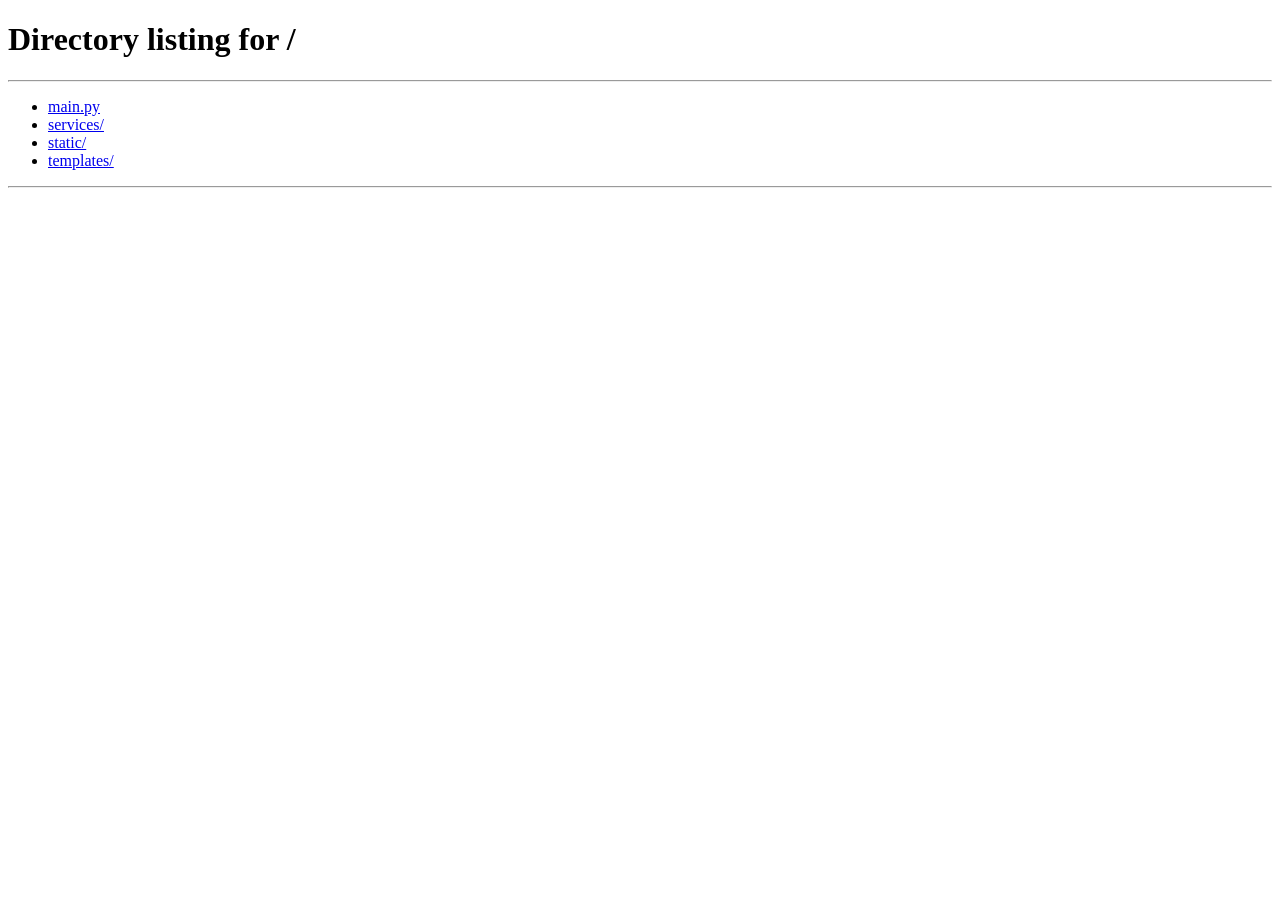
==== templates/index.html @ 7e2f315c "Add slash command menu for prompts, auto-zoom on speaker face tracking, and UI improvements" ====
<!DOCTYPE html>
<html lang="en">

<head>
  <meta charset="UTF-8">
  <meta name="viewport" content="width=device-width, initial-scale=1.0">
  <title>PROMPTX STUDIO</title>
  <link rel="icon" href="/static/favicon.png?v=4" type="image/png">
  <link rel="stylesheet" href="/static/style.css?v=3.3">
  <link rel="stylesheet" href="/static/share.css">
  <script src="https://checkout.razorpay.com/v1/checkout.js"></script>
</head>

<body>
  <nav class="navbar">
    <div class="logo">PROMPTX STUDIO</div>
    <ul class="nav-links">
      <li><a href="#home">Home</a></li>
      <li><a href="#about">About</a></li>
      <li><a href="#subscription">Subscription</a></li>
      <li><a href="#team">Team</a></li>
      <li><a href="#feedback">Feedback</a></li>
      <li><a href="#contact">Contact</a></li>
      <li><a href="#" id="logoutBtn" style="color: #ef4444; font-weight: 600;">Logout</a></li>
    </ul>
    <button id="themeToggle" class="theme-toggle" aria-label="Toggle theme" title="Toggle theme">
      <span id="themeIcon">🌙</span>
    </button>
  </nav>

  <section id="home" class="section hero">
    <h1>AI-Powered Prompt Editing Engine</h1>
    <p>Edit videos using simple text prompt. No timelines. No complexity.</p>
    <div class="upload-options">
      <div class="upload-box">
        <label for="video" class="upload-label">🎬 Main Video</label>
        <input type="file" id="video" accept="video/*" title="Upload Main Video">
      </div>
      <div class="upload-box">
        <label for="memeAudio" class="upload-label">➕ Insert Media (Optional)</label>
        <input type="file" id="memeAudio" accept="audio/*, video/*"
          title="Optional: Upload Secondary File (Audio/Video)">
      </div>
    </div>
    <div class="input-group" style="position: relative;">

      <textarea placeholder='Type "/" to see available audio/video operations, or describe your edits natively...'
        id="prompt"></textarea>
      <button id="voiceBtn" title="Speak Prompt">🎤</button>

      <!-- Suggestion Box for Slash Commands -->
      <div id="suggestionBox" class="suggestion-box hidden">
        <ul id="suggestionList"></ul>
      </div>
    </div>
    <button id="processBtn">Process Video</button>
    <div id="quotaMessage"
      style="text-align: center; margin-top: 8px; font-size: 13px; font-weight: 600; color: var(--muted);">
      <span id="quotaCount">5</span> Free Prompts Remaining
    </div>
    <div id="resultVideo"></div>
    </div>
  </section>

  <section id="about" class="section">
    <h2>About the project</h2>
    <p>Our AI-powered video editing system allows users to edit videos using natural language prompts.
      The system automatically removes silence, generates captions, and optimizes content for short-form platforms
      like Instagram Reels and Youtube Shorts.
    </p>
  </section>

  <section id="subscription" class="section">
    <h2>Subscription Plans</h2>
    <div class="pricing-grid">
      <div class="price-card">
        <div class="price-tier">Weekly</div>
        <div class="price-amount">₹99<span>/week</span></div>
        <ul class="price-features">
          <li>Basic AI Editing</li>
          <li>720p Uploads</li>
          <li>Captioning (Limited)</li>
        </ul>
        <button class="price-btn">Get Started</button>
      </div>
      <div class="price-card recommended">
        <div class="badge">Most Popular</div>
        <div class="price-tier">Monthly</div>
        <div class="price-amount">₹349<span>/month</span></div>
        <ul class="price-features">
          <li>Advanced AI Models</li>
          <li>1080p Uploads</li>
          <li>Unlimited Captions</li>
          <li>Priority Processing</li>
        </ul>
        <button class="price-btn">Go Pro</button>
      </div>
      <div class="price-card">
        <div class="price-tier">Annually</div>
        <div class="price-amount">₹4,499<span>/year</span></div>
        <ul class="price-features">
          <li>Everything in Monthly</li>
          <li>4K Resolution Support</li>
          <li>Beta Features Access</li>
          <li>Dedicated Support</li>
        </ul>
        <button class="price-btn">Save Big</button>
      </div>
      <div class="price-card">
        <div class="price-tier">Pay Per Video</div>
        <div class="price-amount">₹9<span>/video</span></div>
        <ul class="price-features">
          <li>No Commitment</li>
          <li>720p Processing</li>
          <li>Basic AI Features</li>
          <li>Perfect for Trials</li>
        </ul>
        <button class="price-btn">Try Now</button>
      </div>
    </div>
  </section>

  <section id="team" class="section">
    <h2>Our Team</h2>
    <p class="subtitle">
      A multidisciplinary team building AI-powered creator tools.
    </p>

    <div class="team-grid">
      <div class="team-card">
        <div class="team-avatar">
          <img src="/static/avatars/myimage.jpeg" alt="Dhairya">
        </div>
        <div class="team-name">Dhairya Bhatnagar</div>
        <div class="team-role">Full Stack</div>
        <div class="team-skills">Frontend • FastAPI • Integration</div>
      </div>

      <div class="team-card">
        <div class="team-avatar">
          <img src="/static/avatars/suhani.jpeg" alt="Suhani">
        </div>
        <div class="team-name">Suhani</div>
        <div class="team-role">ML Engineer</div>
        <div class="team-skills">Whisper • Data Viz • ML Pipelines</div>
      </div>

      <div class="team-card">
        <div class="team-avatar">
          <img src="/static/avatars/Khhushi.jpeg" alt="Khushi">
        </div>
        <div class="team-name">Khushi Agarwal</div>
        <div class="team-role">AI/ML</div>
        <div class="team-skills">Prompting • Model Integration</div>
      </div>

      <div class="team-card">
        <div class="team-avatar">
          <img src="/static/avatars/Arunesh.jpeg" alt="Arunesh">
        </div>
        <div class="team-name">Arunesh Jaitly</div>
        <div class="team-role">Data Science</div>
        <div class="team-skills">Analytics • ML • DSA</div>
      </div>
    </div>
  </section>
  <section id="feedback" class="section">
    <h2>Feedback</h2>
    <p class="subtitle">We value your feedback to improve PROMPTX STUDIO.</p>

    <div class="card">
      <div class="input-group">
        <input type="text" id="userName" placeholder="Enter your name">
      </div>

      <div class="input-group">
        <input type="email" id="userEmail" placeholder="Enter your email">
      </div>

      <div class="input-group">
        <textarea id="userFeedback" placeholder="Write your feedback here..."></textarea>
      </div>

      <button id="submitFeedback">Submit Feedback</button>

      <div id="feedbackMessage"></div>
    </div>
  </section>

  <footer id="contact" class="footer-section">
    <div class="footer-container">
      <div class="footer-col">
        <h3 class="footer-heading">
          <svg style="width:20px;height:20px;color:var(--accent)" fill="none" stroke="currentColor" viewBox="0 0 24 24"
            xmlns="http://www.w3.org/2000/svg">
            <path stroke-linecap="round" stroke-linejoin="round" stroke-width="2"
              d="M3 5a2 2 0 012-2h3.28a1 1 0 01.948.684l1.498 4.493a1 1 0 01-.502 1.21l-2.257 1.13a11.042 11.042 0 005.516 5.516l1.13-2.257a1 1 0 011.21-.502l4.493 1.498a1 1 0 01.684.949V19a2 2 0 01-2 2h-1C9.716 21 3 14.284 3 6V5z">
            </path>
          </svg>
          Get in touch with
        </h3>
        <div class="phone-box">
          <span>+91 8791708322</span>
          <span>+91 7985014173</span>
          <span>+91 8445543383</span>
          <span>+91 9259573356</span>
        </div>
        <a href="mailto:codebusters.team@gmail.com" class="footer-email">codebusters.team@gmail.com</a>
        <div class="social-icons">
          <a href="#" aria-label="Facebook"><svg width="18" height="18" fill="currentColor" viewBox="0 0 24 24">
              <path
                d="M9 8h-3v4h3v12h5v-12h3.642l.358-4h-4v-1.667c0-.955.192-1.333 1.115-1.333h2.885v-5h-3.808c-3.596 0-5.192 1.583-5.192 4.615v3.385z" />
            </svg></a>
          <a href="#" aria-label="LinkedIn"><svg width="18" height="18" fill="currentColor" viewBox="0 0 24 24">
              <path
                d="M4.98 3.5c0 1.381-1.11 2.5-2.48 2.5s-2.48-1.119-2.48-2.5c0-1.38 1.11-2.5 2.48-2.5s2.48 1.12 2.48 2.5zm.02 4.5h-5v16h5v-16zm7.982 0h-4.968v16h4.969v-8.399c0-4.67 6.029-5.052 6.029 0v8.399h4.988v-10.131c0-7.88-8.922-7.593-11.018-3.714v-2.155z" />
            </svg></a>
          <a href="#" aria-label="Instagram"><svg width="18" height="18" fill="currentColor" viewBox="0 0 24 24">
              <path
                d="M12 2.163c3.204 0 3.584.012 4.85.07 3.252.148 4.771 1.691 4.919 4.919.058 1.265.069 1.645.069 4.849 0 3.205-.012 3.584-.069 4.849-.149 3.225-1.664 4.771-4.919 4.919-1.266.058-1.644.07-4.85.07-3.204 0-3.584-.012-4.849-.07-3.26-.149-4.771-1.699-4.919-4.92-.058-1.265-.07-1.644-.07-4.849 0-3.204.013-3.583.07-4.849.149-3.227 1.664-4.771 4.919-4.919 1.266-.057 1.645-.069 4.849-.069zm0-2.163c-3.259 0-3.667.014-4.947.072-4.358.2-6.78 2.618-6.98 6.98-.059 1.281-.073 1.689-.073 4.948 0 3.259.014 3.668.072 4.948.2 4.358 2.618 6.78 6.98 6.98 1.281.058 1.689.072 4.948.072 3.259 0 3.668-.014 4.948-.072 4.354-.2 6.782-2.618 6.979-6.98.059-1.28.073-1.689.073-4.948 0-3.259-.014-3.667-.072-4.947-.196-4.354-2.617-6.78-6.979-6.98-1.281-.059-1.69-.073-4.949-.073zm0 5.838c-3.403 0-6.162 2.759-6.162 6.162s2.759 6.163 6.162 6.163 6.162-2.759 6.162-6.163c0-3.403-2.759-6.162-6.162-6.162zm0 10.162c-2.209 0-4-1.79-4-4 0-2.209 1.791-4 4-4s4 1.791 4 4c0 2.21-1.791 4-4 4zm6.406-11.845c-.796 0-1.441.645-1.441 1.44s.645 1.44 1.441 1.44c.795 0 1.439-.645 1.439-1.44s-.644-1.44-1.439-1.44z" />
            </svg></a>
          <a href="#" aria-label="WhatsApp"><svg width="18" height="18" fill="currentColor" viewBox="0 0 24 24">
              <path
                d="M11.42 21.815l-.018-.001h-.002c-1.636-.002-3.245-.429-4.664-1.238l-5.186 1.36 1.385-5.056a9.553 9.553 0 01-1.325-4.887l.001-.019v-.002c0-5.264 4.283-9.548 9.544-9.548 2.553 0 4.952.994 6.757 2.798a9.544 9.544 0 012.798 6.753c0 5.265-4.283 9.548-9.544 9.548zm-4.37-3.3c1.323.784 2.828 1.198 4.363 1.2h.001c4.341 0 7.874-3.533 7.876-7.876a7.868 7.868 0 00-2.308-5.57 7.87 7.87 0 00-5.572-2.307c-4.343 0-7.876 3.533-7.876 7.876a7.893 7.893 0 001.258 4.276l-.824 3.012 3.082-.811zm8.394-4.57c-.201-.1-.702-.347-.811-.387-.111-.04-.19-.06-.271.06-.08.121-.31.387-.38.468-.07.081-.141.09-.341-.01-.2-.1-.502-.185-.956-.593-.353-.318-.592-.71-.662-.83-.07-.12-.007-.184.043-.234.045-.045.101-.12.15-.181.051-.06.068-.101.101-.17.032-.07.016-.131-.008-.181-.027-.05-2.731-.62-3.138-8.118-.11-.2-.211-.19-.291-.191h-.25c-.09 0-.231.03-.351.161-.12.13-.462.451-.462 1.1s.472 1.27.538 1.36c.066.09 1.05 1.58.243 2.191-.181.141-.441.221-.711.23-.271.01-.522-.05-.731-.19-.17-.11-.2-.16-.32-.42l-.08-.15c.002-.01-.01-.03-.02-.04 2.531 6.845 6.366 3.28 6.425 2.152.008-.13.04-.33.09-.431-.22-.008-.38-.07-.48-.1z" />
            </svg></a>
        </div>
      </div>
      <div class="footer-col" style="padding-top: 10px;">
        <h3 class="footer-heading">
          <svg style="width:20px;height:20px;color:var(--accent)" fill="none" stroke="currentColor" viewBox="0 0 24 24"
            xmlns="http://www.w3.org/2000/svg">
            <path stroke-linecap="round" stroke-linejoin="round" stroke-width="2"
              d="M17.657 16.657L13.414 20.9a1.998 1.998 0 01-2.827 0l-4.244-4.243a8 8 0 1111.314 0z"></path>
            <path stroke-linecap="round" stroke-linejoin="round" stroke-width="2" d="M15 11a3 3 0 11-6 0 3 3 0 016 0z">
            </path>
          </svg>
          Locations
        </h3>
        <ul class="footer-list">
          <li>Bulandshahr (Uttar Pradesh)</li>
          <li>Farrukhabad (Uttar Pradesh)</li>
          <li>Jamnagar (Gujarat)</li>
          <li>Mathura (Uttar Pradesh)</li>
        </ul>
      </div>
      <div class="footer-col" style="padding-top: 10px;">
        <h3 class="footer-heading">Links</h3>
        <ul class="footer-list">
          <li><a href="#home">Home</a></li>
          <li><a href="#about">About</a></li>
          <li><a href="#subscription">Subscription</a></li>
          <li><a href="#team">Team</a></li>
          <li><a href="#contact">Contact</a></li>
        </ul>
      </div>
    </div>
    <div class="footer-bottom">
      <p>Copyright &copy; 2024 PROMPTX STUDIO - Powered by <span class="highlight">PROMPTX STUDIO</span></p>
    </div>
  </footer>

  <!-- Chatbot Widget -->
  <div class="chat-widget">
    <button id="chatToggle" class="chat-toggle" aria-label="Open Chat">
      <svg width="24" height="24" fill="none" stroke="currentColor" viewBox="0 0 24 24"
        xmlns="http://www.w3.org/2000/svg">
        <path stroke-linecap="round" stroke-linejoin="round" stroke-width="2"
          d="M8 10h.01M12 10h.01M16 10h.01M9 16H5a2 2 0 01-2-2V6a2 2 0 012-2h14a2 2 0 012 2v8a2 2 0 01-2 2h-5l-5 5v-5z">
        </path>
      </svg>
    </button>
    <div id="chatWindow" class="chat-window hidden">
      <div class="chat-header">
        <div class="chat-title">
          <svg style="width:20px;height:20px;margin-right:8px" fill="none" stroke="currentColor" viewBox="0 0 24 24">
            <path stroke-linecap="round" stroke-linejoin="round" stroke-width="2" d="M13 10V3L4 14h7v7l9-11h-7z"></path>
          </svg>
          PROMPTX Assistant
        </div>
        <button id="chatClose" class="chat-close" aria-label="Close Chat">&times;</button>
      </div>
      <div id="chatMessages" class="chat-messages">
        <div class="message bot">
          <div class="bubble">Hi! How can I help you with PROMPTX STUDIO today?</div>
        </div>
      </div>
      <div class="chat-input-area">
        <input type="text" id="chatInput" placeholder="Type a message..." autocomplete="off">
        <button id="chatSend" title="Send message">
          <svg width="18" height="18" fill="none" stroke="currentColor" viewBox="0 0 24 24">
            <path stroke-linecap="round" stroke-linejoin="round" stroke-width="2" d="M12 19l9 2-9-18-9 18 9-2zm0 0v-8">
            </path>
          </svg>
        </button>
      </div>
    </div>
  </div>
  </div>

  <!-- Subscription Modal -->
  <div id="subscriptionModal" class="modal-overlay" style="display: none;">
    <div class="modal-content subscription-modal">
      <button class="close-modal" id="closeSubModal">&times;</button>
      <h2>Upgrade to PROMPTX Pro</h2>
      <p style="color: var(--muted); margin-bottom: 24px;">Unlock the full potential of limitless AI video editing.</p>

      <div class="pricing-grid">
        <div class="pricing-card">
          <h3>Weekly</h3>
          <div class="price">₹99<span class="period">/week</span></div>
          <ul class="features-list">
            <li>Basic AI Editing</li>
            <li>720p Uploads</li>
            <li>Captioning (Limited)</li>
          </ul>
          <button class="buy-btn" data-plan="weekly">Get Started</button>
        </div>
        <div class="pricing-card popular">
          <div class="badge">Most Popular</div>
          <h3>Monthly</h3>
          <div class="price">₹349<span class="period">/month</span></div>
          <ul class="features-list">
            <li>Advanced AI Models</li>
            <li>1080p Uploads</li>
            <li>Unlimited Captions</li>
            <li>Priority Processing</li>
          </ul>
          <button class="buy-btn" data-plan="monthly">Go Pro</button>
        </div>
        <div class="pricing-card">
          <h3>Annually</h3>
          <div class="price">₹4,499<span class="period">/year</span></div>
          <ul class="features-list">
            <li>Everything in Monthly</li>
            <li>4K Resolution Support</li>
            <li>Beta Features Access</li>
            <li>Dedicated Support</li>
          </ul>
          <button class="buy-btn" data-plan="annual">Save Big</button>
        </div>
        <div class="pricing-card">
          <h3>Pay Per Video</h3>
          <div class="price">₹9<span class="period">/video</span></div>
          <ul class="features-list">
            <li>No Commitment</li>
            <li>720p Processing</li>
            <li>Basic AI Features</li>
            <li>Perfect for Trials</li>
          </ul>
          <button class="buy-btn" data-plan="per_video">Try Now</button>
        </div>
      </div>
    </div>
  </div>

  <script src="/static/share.js"></script>
  <script src="/static/script.js?v=1.7"></script>
</body>

</html>
---- static/style.css ----
/* ==========================================
   PROMPTX STUDIO — Light (ChatGPT-ish) + Dark (Premium)
   Toggle with data-theme="light" / "dark"
   ========================================== */

:root {
  /* LIGHT (default) */
  --bg: #ffffff;
  --text: #0f172a;
  --muted: #475569;
  --muted2: #64748b;

  --border: #e5e7eb;
  --border2: #d1d5db;

  --card: #ffffff;
  --soft: #f8fafc;

  --accent: #0b1220;
  /* dark accent used in light mode buttons */
  --accent2: #111827;

  --shadow: 0 14px 40px rgba(15, 23, 42, 0.08);
  --shadow2: 0 6px 18px rgba(15, 23, 42, 0.06);

  --radius: 16px;
  --radius2: 20px;
  --max: 1080px;
}

/* DARK (premium) */
:root[data-theme="dark"] {
  --bg: #0b0f1a;
  --text: rgba(255, 255, 255, 0.92);
  --muted: rgba(255, 255, 255, 0.72);
  --muted2: rgba(255, 255, 255, 0.55);

  --border: rgba(255, 255, 255, 0.12);
  --border2: rgba(255, 255, 255, 0.18);

  --card: rgba(255, 255, 255, 0.06);
  --soft: rgba(255, 255, 255, 0.05);

  --accent: #7c3aed;
  /* violet */
  --accent2: #06b6d4;
  /* cyan */

  --shadow: 0 22px 60px rgba(0, 0, 0, 0.45);
  --shadow2: 0 12px 40px rgba(0, 0, 0, 0.30);
}

* {
  box-sizing: border-box;
  margin: 0;
  padding: 0;
}

html {
  scroll-behavior: smooth;
}

body {
  font-family: ui-sans-serif, system-ui, -apple-system, Segoe UI, Roboto, Arial;
  background: var(--bg);
  color: var(--text);
  line-height: 1.6;
  overflow-x: hidden;
}

/* subtle dark background glow only in dark */
:root[data-theme="dark"] body {
  background:
    radial-gradient(900px 400px at 15% 10%, rgba(124, 58, 237, 0.25), transparent 60%),
    radial-gradient(900px 400px at 85% 20%, rgba(6, 182, 212, 0.18), transparent 55%),
    linear-gradient(180deg, #070a12, var(--bg));
}

/* ---------- NAVBAR ---------- */
.navbar {
  position: sticky;
  top: 0;
  z-index: 999;
  padding: 8px 22px;
  display: flex;
  align-items: center;
  justify-content: space-between;
  border-bottom: 1px solid var(--border);
  background: rgba(255, 255, 255, 0.92);
  backdrop-filter: blur(10px);
}

:root[data-theme="dark"] .navbar {
  background: rgba(7, 10, 18, 0.68);
  backdrop-filter: blur(14px);
}

.logo {
  font-weight: 900;
  letter-spacing: 0.6px;
  font-size: 16px;
  display: flex;
  align-items: center;
  gap: 12px;
  text-transform: uppercase;
}

.logo::before {
  content: "";
  width: 8px;
  height: 8px;
  border-radius: 999px;
  background: var(--accent);
  box-shadow: 0 0 12px var(--accent);
  opacity: 0.9;
}

:root[data-theme="dark"] .logo::before {
  background: linear-gradient(135deg, var(--accent), var(--accent2));
  box-shadow: 0 0 15px rgba(124, 58, 237, 0.6);
  opacity: 1;
}

.nav-links {
  list-style: none;
  display: flex;
  gap: 12px;
}

.nav-links a {
  text-decoration: none;
  color: var(--muted);
  font-weight: 600;
  font-size: 14px;
  letter-spacing: -0.2px;
  padding: 6px 14px;
  border-radius: 12px;
  transition: 0.3s cubic-bezier(0.4, 0, 0.2, 1);
}

:root:not([data-theme="dark"]) .nav-links a:hover {
  background: #f3f4f6;
  color: var(--text);
}

:root[data-theme="dark"] .nav-links a:hover {
  background: rgba(255, 255, 255, 0.06);
  color: rgba(255, 255, 255, 0.92);
}


/* Theme toggle button */
.theme-toggle {
  border: 1px solid var(--border);
  background: var(--card);
  width: 42px;
  height: 42px;
  border-radius: 14px;
  cursor: pointer;
  display: flex;
  align-items: center;
  justify-content: center;
  box-shadow: var(--shadow2);
  transition: 0.2s ease;
}

.theme-toggle:hover {
  transform: translateY(-1px);
}

.theme-toggle:active {
  transform: translateY(0px) scale(0.99);
}

#themeIcon {
  font-size: 18px;
}

/* ---------- SECTIONS ---------- */
.section {
  width: min(var(--max), 92vw);
  margin: 0 auto;
  padding: 72px 0;
}

.section h2 {
  font-size: 30px;
  letter-spacing: -0.4px;
  margin-bottom: 12px;
  text-align: center;
}

.section p {
  color: var(--muted);
  max-width: 860px;
  text-align: center;
  margin-left: auto;
  margin-right: auto;
}

/* ---------- HERO ---------- */
.hero {
  padding-top: 44px;
  padding-bottom: 64px;
}

.hero h1 {
  font-size: clamp(32px, 4.2vw, 52px);
  letter-spacing: -0.9px;
  line-height: 1.08;
  margin-bottom: 10px;
  text-align: center;
}

:root[data-theme="dark"] .hero h1 {
  background: linear-gradient(180deg, #ffffff, rgba(255, 255, 255, 0.72));
  -webkit-background-clip: text;
  background-clip: text;
  color: transparent;
}

.hero p {
  color: var(--muted);
  margin-bottom: 18px;
  max-width: 760px;
}

/* ---------- CARD ---------- */
.card {
  background: var(--card);
  border: 1px solid var(--border);
  border-radius: var(--radius2);
  padding: 18px;
  box-shadow: var(--shadow);
}

:root[data-theme="dark"] .card {
  background: linear-gradient(180deg, rgba(255, 255, 255, 0.08), rgba(255, 255, 255, 0.05));
  position: relative;
  overflow: hidden;
}

:root[data-theme="dark"] .card::before {
  content: "";
  position: absolute;
  inset: -2px;
  background: radial-gradient(600px 200px at 20% 0%, rgba(124, 58, 237, 0.22), transparent 60%),
    radial-gradient(500px 220px at 80% 0%, rgba(6, 182, 212, 0.16), transparent 55%);
  pointer-events: none;
}

:root[data-theme="dark"] .card>* {
  position: relative;
}

/* Upload options layout */
.upload-options {
  display: flex;
  gap: 16px;
  margin-bottom: 2px;
  width: 100%;
}

.upload-box {
  flex: 1 1 50%;
  display: flex;
  flex-direction: column;
  gap: 6px;
  text-align: left;
}

.upload-label {
  font-size: 13px;
  font-weight: 700;
  color: var(--text);
  padding-left: 4px;
}

/* File inputs */
#video,
#memeAudio {
  width: 100%;
  padding: 14px;
  border-radius: var(--radius);
  border: 1px dashed var(--border2);
  background: var(--soft);
  color: var(--muted);
  cursor: pointer;
  transition: 0.2s ease;
}

#video:hover,
#memeAudio:hover {
  filter: brightness(1.02);
}

#video::file-selector-button,
#memeAudio::file-selector-button {
  margin-right: 14px;
  padding: 8px 16px;
  border-radius: 10px;
  border: 1px solid var(--border);
  background: var(--card);
  color: var(--text);
  font-weight: 700;
  cursor: pointer;
  transition: 0.2s ease;
  box-shadow: var(--shadow2);
}

#video::file-selector-button:hover,
#memeAudio::file-selector-button:hover {
  background: var(--border);
  transform: translateY(-1px);
}

:root[data-theme="dark"] #video::file-selector-button,
:root[data-theme="dark"] #memeAudio::file-selector-button {
  background: rgba(255, 255, 255, 0.1);
  border-color: rgba(255, 255, 255, 0.1);
  color: rgba(255, 255, 255, 0.9);
}

:root[data-theme="dark"] #video::file-selector-button:hover,
:root[data-theme="dark"] #memeAudio::file-selector-button:hover {
  background: rgba(255, 255, 255, 0.15);
}

/* Inputs */
.input-group {
  display: flex;
  gap: 10px;
  align-items: stretch;
  margin-top: 14px;
}

textarea,
input {
  width: 100%;
  padding: 14px 14px;
  border-radius: var(--radius);
  border: 1px solid var(--border);
  outline: none;
  background: #ffffff;
  color: var(--text);
  transition: 0.15s ease;
  box-shadow: var(--shadow2);
}

:root[data-theme="dark"] textarea,
:root[data-theme="dark"] input {
  background: rgba(255, 255, 255, 0.06);
  color: rgba(255, 255, 255, 0.92);
  box-shadow: none;
}

textarea {
  min-height: 110px;
  resize: vertical;
  line-height: 1.5;
}

textarea::placeholder,
input::placeholder {
  color: #94a3b8;
}

:root[data-theme="dark"] textarea::placeholder,
:root[data-theme="dark"] input::placeholder {
  color: rgba(255, 255, 255, 0.45);
}

textarea:focus,
input:focus {
  border-color: rgba(11, 18, 32, 0.35);
  box-shadow: 0 0 0 4px rgba(11, 18, 32, 0.08);
}

:root[data-theme="dark"] textarea:focus,
:root[data-theme="dark"] input:focus {
  border-color: rgba(124, 58, 237, 0.55);
  box-shadow: 0 0 0 4px rgba(124, 58, 237, 0.18);
}

/* Voice button */
#voiceBtn {
  width: 54px;
  min-width: 54px;
  border-radius: var(--radius);
  border: 1px solid var(--border);
  background: var(--accent);
  color: #fff;
  cursor: pointer;
  font-size: 18px;
  transition: 0.2s ease;
  box-shadow: var(--shadow2);
}

:root[data-theme="dark"] #voiceBtn {
  background: rgba(255, 255, 255, 0.06);
  color: rgba(255, 255, 255, 0.92);
  border-color: rgba(255, 255, 255, 0.16);
  box-shadow: none;
}

#voiceBtn:hover {
  transform: translateY(-1px);
}

/* Primary buttons */
#processBtn,
.price-btn,
#submitFeedback {
  width: 100%;
  margin-top: 14px;
  padding: 14px 16px;
  border-radius: var(--radius);
  cursor: pointer;
  font-weight: 900;
  letter-spacing: 0.2px;
  transition: 0.2s ease;
  border: 1px solid var(--accent);
  background: var(--accent);
  color: #fff;
  box-shadow: 0 12px 28px rgba(11, 18, 32, 0.18);
}

#processBtn:hover,
.price-btn:hover,
#submitFeedback:hover {
  transform: translateY(-1px);
  background: var(--accent2);
  border-color: var(--accent2);
}

:root[data-theme="dark"] #processBtn,
:root[data-theme="dark"] .price-btn,
:root[data-theme="dark"] #submitFeedback {
  border: none;
  background: linear-gradient(135deg, var(--accent), var(--accent2));
  box-shadow: 0 14px 40px rgba(124, 58, 237, 0.22);
}

/* Result */
#resultVideo {
  margin-top: 16px;
  border: 1px solid var(--border);
  border-radius: var(--radius2);
  padding: 12px;
  background: var(--soft);
}

#resultVideo video {
  width: 100%;
  max-height: 500px;
  border-radius: var(--radius);
  display: block;
  object-fit: contain;
}

#resultVideo audio {
  width: 100%;
  display: block;
}

/* ---------- PRICING ---------- */
.pricing-grid {
  margin-top: 18px;
  display: grid;
  grid-template-columns: repeat(4, 1fr);
  gap: 14px;
}

.price-card {
  background: var(--card);
  border: 1px solid var(--border);
  border-radius: var(--radius2);
  padding: 18px;
  box-shadow: var(--shadow2);
  transition: 0.2s ease;
}

.price-card:hover {
  transform: translateY(-2px);
}

.price-tier {
  font-weight: 900;
}

.price-amount {
  font-size: 30px;
  font-weight: 900;
  margin: 10px 0 12px;
}

.price-amount span {
  font-size: 14px;
  font-weight: 800;
  color: var(--muted);
}

.price-features {
  list-style: none;
  display: flex;
  flex-direction: column;
  gap: 10px;
  margin-bottom: 14px;
}

.price-features li {
  color: var(--muted);
  padding-left: 20px;
  position: relative;
}

.price-features li::before {
  content: "•";
  position: absolute;
  left: 0;
  color: var(--accent);
  font-weight: 900;
}

.price-card.recommended {
  border-color: rgba(11, 18, 32, 0.25);
}

:root[data-theme="dark"] .price-card.recommended {
  border-color: rgba(124, 58, 237, 0.55);
  background: linear-gradient(180deg, rgba(124, 58, 237, 0.14), rgba(255, 255, 255, 0.06));
}

.badge {
  display: inline-block;
  background: #f3f4f6;
  border: 1px solid var(--border);
  padding: 6px 10px;
  border-radius: 999px;
  font-size: 12px;
  font-weight: 900;
  color: var(--text);
  margin-bottom: 10px;
}

:root[data-theme="dark"] .badge {
  background: rgba(255, 255, 255, 0.85);
  color: #0b0f1a;
  border: none;
}

/* ---------- TEAM ---------- */
.subtitle {
  color: var(--muted);
  margin-top: 6px;
}

.team-grid {
  margin-top: 18px;
  display: grid;
  grid-template-columns: repeat(4, 1fr);
  gap: 14px;
}

.team-card {
  background: var(--card);
  border: 1px solid var(--border);
  border-radius: var(--radius2);
  padding: 16px;
  text-align: center;
  box-shadow: var(--shadow2);
  transition: 0.2s ease;
}

.team-card:hover {
  transform: translateY(-2px);
}

.team-avatar {
  width: 72px;
  height: 72px;
  border-radius: 999px;
  overflow: hidden;
  margin: 0 auto 10px;
  border: 1px solid var(--border);
  box-shadow: 0 10px 25px rgba(15, 23, 42, 0.08);
}

.team-avatar img {
  width: 100%;
  height: 100%;
  object-fit: cover;
}

.team-name {
  font-weight: 900;
}

.team-role {
  color: var(--muted);
  font-weight: 800;
  font-size: 13px;
  margin-top: 4px;
}

.team-skills {
  color: var(--muted);
  font-size: 13px;
  margin-top: 8px;
}

/* ---------- FEEDBACK ---------- */
#feedback {
  text-align: center;
}

#feedback .card {
  max-width: 760px;
  margin: 18px auto 0;
}

#feedback .input-group {
  display: block;
  margin-bottom: 14px;
}

#feedback input,
#feedback textarea {
  width: 100%;
}

#feedbackMessage {
  margin-top: 12px;
  font-weight: 900;
  color: #0f766e;
}

:root[data-theme="dark"] #feedbackMessage {
  color: #5eead4;
}

/* ---------- FOOTER / CONTACT ---------- */
.footer-section {
  padding: 40px 0 20px;
  background: var(--card);
  border-top: 1px solid var(--border);
}

:root[data-theme="dark"] .footer-section {
  background: linear-gradient(180deg, rgba(255, 255, 255, 0.02), rgba(255, 255, 255, 0));
}

.footer-container {
  width: 95vw;
  margin: 0 auto;
  display: flex;
  flex-wrap: wrap;
  justify-content: space-evenly;
  gap: 40px;
  padding-bottom: 30px;
}

.footer-col {
  flex: 1 1 0;
  min-width: 250px;
  display: flex;
  flex-direction: column;
  align-items: center;
  text-align: center;
}

.footer-heading {
  font-size: 18px;
  font-weight: 800;
  margin-bottom: 20px;
  display: flex;
  align-items: center;
  justify-content: center;
  gap: 8px;
  color: var(--text);
}

.phone-box {
  background: var(--soft);
  border: 1px solid var(--border);
  border-radius: 12px;
  padding: 14px 18px;
  margin-bottom: 16px;
  display: flex;
  flex-direction: column;
  align-items: center;
}

.phone-box span {
  display: block;
  font-weight: 700;
  color: var(--text);
  margin-bottom: 6px;
  font-size: 15px;
}

.phone-box span:last-child {
  margin-bottom: 0;
}

.footer-email {
  display: block;
  color: var(--text);
  text-decoration: none;
  margin-bottom: 16px;
  font-weight: 600;
  font-size: 15px;
}

.footer-email:hover {
  text-decoration: underline;
}

.social-icons {
  display: flex;
  gap: 12px;
}

.social-icons a {
  color: var(--text);
  background: var(--soft);
  border: 1px solid var(--border);
  width: 38px;
  height: 38px;
  display: flex;
  align-items: center;
  justify-content: center;
  border-radius: 50%;
  transition: 0.3s cubic-bezier(0.4, 0, 0.2, 1);
}

.social-icons a:hover {
  background: var(--border);
  transform: translateY(-2px);
}

.footer-list {
  list-style: none;
  padding: 0;
}

.footer-list li {
  margin-bottom: 14px;
}

.footer-list a,
.footer-list li {
  color: var(--muted);
  text-decoration: none;
  transition: 0.3s;
  font-size: 15px;
  font-weight: 500;
}

.footer-list a:hover {
  color: var(--text);
}

.footer-bottom {
  text-align: center;
  padding-top: 16px;
  border-top: 1px solid var(--border);
  color: var(--muted);
  font-size: 14px;
  margin: 0 auto;
  width: 95vw;
}

.footer-bottom .highlight {
  color: var(--accent);
  font-weight: 800;
}

/* ---------- CHATBOT WIDGET ---------- */
.chat-widget {
  position: fixed;
  bottom: 24px;
  right: 24px;
  z-index: 9999;
  display: flex;
  flex-direction: column;
  align-items: flex-end;
  pointer-events: none;
  /* Let clicks pass through the invisible container */
}

.chat-toggle {
  width: 56px;
  height: 56px;
  border-radius: 50%;
  background: var(--accent);
  color: white;
  border: none;
  cursor: pointer;
  box-shadow: var(--shadow);
  display: flex;
  align-items: center;
  justify-content: center;
  transition: transform 0.2s ease, background 0.2s ease;
  pointer-events: auto;
  /* Make the button itself clickable */
}

:root[data-theme="dark"] .chat-toggle {
  background: linear-gradient(135deg, var(--accent), var(--accent2));
}

.chat-toggle:hover {
  transform: scale(1.05);
}

.chat-toggle:active {
  transform: scale(0.95);
}

.chat-window {
  width: 350px;
  height: 450px;
  background: var(--bg);
  border: 1px solid var(--border);
  border-radius: var(--radius2);
  box-shadow: var(--shadow);
  display: flex;
  flex-direction: column;
  margin-bottom: 16px;
  overflow: hidden;
  transition: opacity 0.3s ease, transform 0.3s ease;
  transform-origin: bottom right;
  pointer-events: auto;
  /* Make the chat window itself clickable */
}

.chat-window.hidden {
  opacity: 0;
  pointer-events: none;
  transform: scale(0.9) translateY(20px);
}

.chat-header {
  padding: 16px;
  background: var(--card);
  border-bottom: 1px solid var(--border);
  display: flex;
  justify-content: space-between;
  align-items: center;
}

.chat-title {
  font-weight: 800;
  display: flex;
  align-items: center;
  color: var(--text);
}

.chat-close {
  background: none;
  border: none;
  color: var(--muted);
  font-size: 24px;
  cursor: pointer;
  line-height: 1;
}

.chat-close:hover {
  color: var(--text);
}

.chat-messages {
  flex: 1;
  padding: 16px;
  overflow-y: auto;
  display: flex;
  flex-direction: column;
  gap: 12px;
  background: var(--soft);
}

.chat-messages .message {
  display: flex;
  flex-direction: column;
  max-width: 85%;
}

.chat-messages .message.user {
  align-self: flex-end;
}

.chat-messages .message.bot {
  align-self: flex-start;
}

.chat-messages .bubble {
  padding: 10px 14px;
  border-radius: 16px;
  font-size: 14px;
  line-height: 1.4;
  word-wrap: break-word;
}

.chat-messages .message.user .bubble {
  background: var(--accent);
  color: white;
  border-bottom-right-radius: 4px;
}

:root[data-theme="dark"] .chat-messages .message.user .bubble {
  background: linear-gradient(135deg, var(--accent), var(--accent2));
}

.chat-messages .message.bot .bubble {
  background: var(--card);
  border: 1px solid var(--border);
  color: var(--text);
  border-bottom-left-radius: 4px;
}

.chat-messages .message.bot .bubble a {
  color: var(--accent);
  text-decoration: underline;
}

.chat-input-area {
  display: flex;
  padding: 12px;
  background: var(--card);
  border-top: 1px solid var(--border);
  gap: 8px;
}

.chat-input-area input {
  flex: 1;
  padding: 10px 14px;
  border-radius: 20px;
  border: 1px solid var(--border);
  background: var(--soft);
  color: var(--text);
  outline: none;
  font-size: 14px;
  box-shadow: none;
}

.chat-input-area input:focus {
  border-color: var(--accent);
}

.chat-input-area button {
  width: 40px;
  height: 40px;
  border-radius: 50%;
  background: var(--accent);
  color: white;
  border: none;
  cursor: pointer;
  display: flex;
  align-items: center;
  justify-content: center;
  transition: transform 0.2s;
  flex-shrink: 0;
}

:root[data-theme="dark"] .chat-input-area button {
  background: linear-gradient(135deg, var(--accent), var(--accent2));
}

.chat-input-area button:hover {
  transform: scale(1.05);
}

.chat-input-area button:disabled {
  opacity: 0.5;
  cursor: not-allowed;
  transform: none;
}

@media (max-width: 480px) {
  .chat-window {
    width: calc(100vw - 32px);
    right: 16px;
    height: 400px;
  }
}

/* ---------- SUBSCRIPTION MODAL ---------- */
.modal-overlay {
  position: fixed;
  top: 0;
  left: 0;
  right: 0;
  bottom: 0;
  background: rgba(0, 0, 0, 0.7);
  backdrop-filter: blur(8px);
  z-index: 1000;
  display: flex;
  align-items: center;
  justify-content: center;
}

.subscription-modal {
  background: var(--card);
  border: 1px solid var(--border);
  border-radius: var(--radius2);
  padding: 40px;
  max-width: 900px;
  width: 90%;
  position: relative;
  text-align: center;
  box-shadow: 0 20px 40px rgba(0, 0, 0, 0.4);
}

.close-modal {
  position: absolute;
  top: 15px;
  right: 20px;
  background: none;
  border: none;
  font-size: 28px;
  color: var(--muted);
  cursor: pointer;
  transition: 0.2s;
}

.close-modal:hover {
  color: var(--text);
}

.pricing-grid {
  display: grid;
  grid-template-columns: repeat(4, 1fr);
  gap: 20px;
  margin-top: 30px;
}

.pricing-card {
  background: var(--soft);
  border: 1px solid var(--border2);
  border-radius: var(--radius);
  padding: 24px 16px;
  display: flex;
  flex-direction: column;
  transition: transform 0.2s, border-color 0.2s;
  position: relative;
}

.pricing-card:hover {
  transform: translateY(-5px);
  border-color: var(--accent);
}

.pricing-card.popular {
  border-color: var(--accent);
  background: linear-gradient(180deg, rgba(124, 58, 237, 0.1), rgba(0, 0, 0, 0));
}

.pricing-card .badge {
  position: absolute;
  top: -12px;
  left: 50%;
  transform: translateX(-50%);
  background: var(--accent);
  color: white;
  font-size: 11px;
  font-weight: 700;
  padding: 4px 10px;
  border-radius: 20px;
  text-transform: uppercase;
}

.pricing-card h3 {
  font-size: 16px;
  margin-bottom: 12px;
}

.pricing-card .price {
  font-size: 32px;
  font-weight: 800;
  margin-bottom: 24px;
  color: var(--text);
  display: flex;
  align-items: baseline;
  gap: 4px;
}

.pricing-card .price .period {
  font-size: 14px;
  color: var(--muted);
  font-weight: 600;
}

.features-list {
  list-style: none;
  padding: 0;
  margin: 0 0 24px 0;
  text-align: left;
  flex-grow: 1;
}

.features-list li {
  font-size: 13px;
  color: var(--muted);
  margin-bottom: 12px;
  display: flex;
  align-items: center;
}

.features-list li::before {
  content: "•";
  color: var(--accent);
  margin-right: 8px;
  font-size: 18px;
  font-weight: bold;
}

.pricing-card h3 {
  font-size: 16px;
  margin-bottom: 16px;
  text-align: left;
}

.buy-btn {
  width: 100%;
  padding: 12px;
  border-radius: 8px;
  border: none;
  background: linear-gradient(135deg, var(--accent), #38bdf8);
  color: white;
  font-weight: 700;
  cursor: pointer;
  transition: 0.2s;
  font-size: 14px;
}

.pricing-card.popular .buy-btn {
  background: linear-gradient(135deg, var(--accent), var(--accent2));
  color: white;
}

.buy-btn:hover {
  filter: brightness(1.1);
}

/* ---------- RESPONSIVE ---------- */
@media (max-width: 980px) {
  .pricing-grid {
    grid-template-columns: 1fr;
  }

  .team-grid {
    grid-template-columns: repeat(2, 1fr);
  }

  .nav-links {
    display: none;
  }
}

@media (max-width: 560px) {
  .team-grid {
    grid-template-columns: 1fr;
  }

  .card {
    padding: 14px;
  }

  #voiceBtn {
    width: 52px;
    min-width: 52px;
  }
}

/* ---------- SLASH COMMAND SUGGESTIONS ---------- */
.suggestion-box {
  position: absolute;
  top: calc(100% + 4px);
  left: 0;
  width: calc(100% - 64px);
  /* Account for voice button gap */
  max-width: 100%;
  max-height: 250px;
  overflow-y: auto;
  background: var(--bg);
  border: 1px solid var(--border);
  border-radius: var(--radius);
  box-shadow: 0 10px 40px rgba(0, 0, 0, 0.15);
  z-index: 1000;
  display: flex;
  flex-direction: column;
}

:root[data-theme="dark"] .suggestion-box {
  background: #0f172a;
  /* Solid dark color */
  border: 1px solid rgba(255, 255, 255, 0.12);
  box-shadow: 0 16px 40px rgba(0, 0, 0, 0.8);
}

.suggestion-box.hidden {
  display: none !important;
}

#suggestionList {
  list-style: none;
  padding: 0;
  margin: 0;
}

#suggestionList li {
  padding: 12px 16px;
  cursor: pointer;
  border-bottom: 1px solid var(--border);
  transition: background 0.1s ease, color 0.1s ease;
  font-size: 14px;
  font-weight: 500;
  color: var(--text);
  text-align: left;
}

#suggestionList li:last-child {
  border-bottom: none;
}

#suggestionList li:hover,
#suggestionList li.selected {
  background: var(--soft);
  color: var(--accent);
  font-weight: 700;
}

:root[data-theme="dark"] #suggestionList li:hover,
:root[data-theme="dark"] #suggestionList li.selected {
  color: var(--accent2);
}
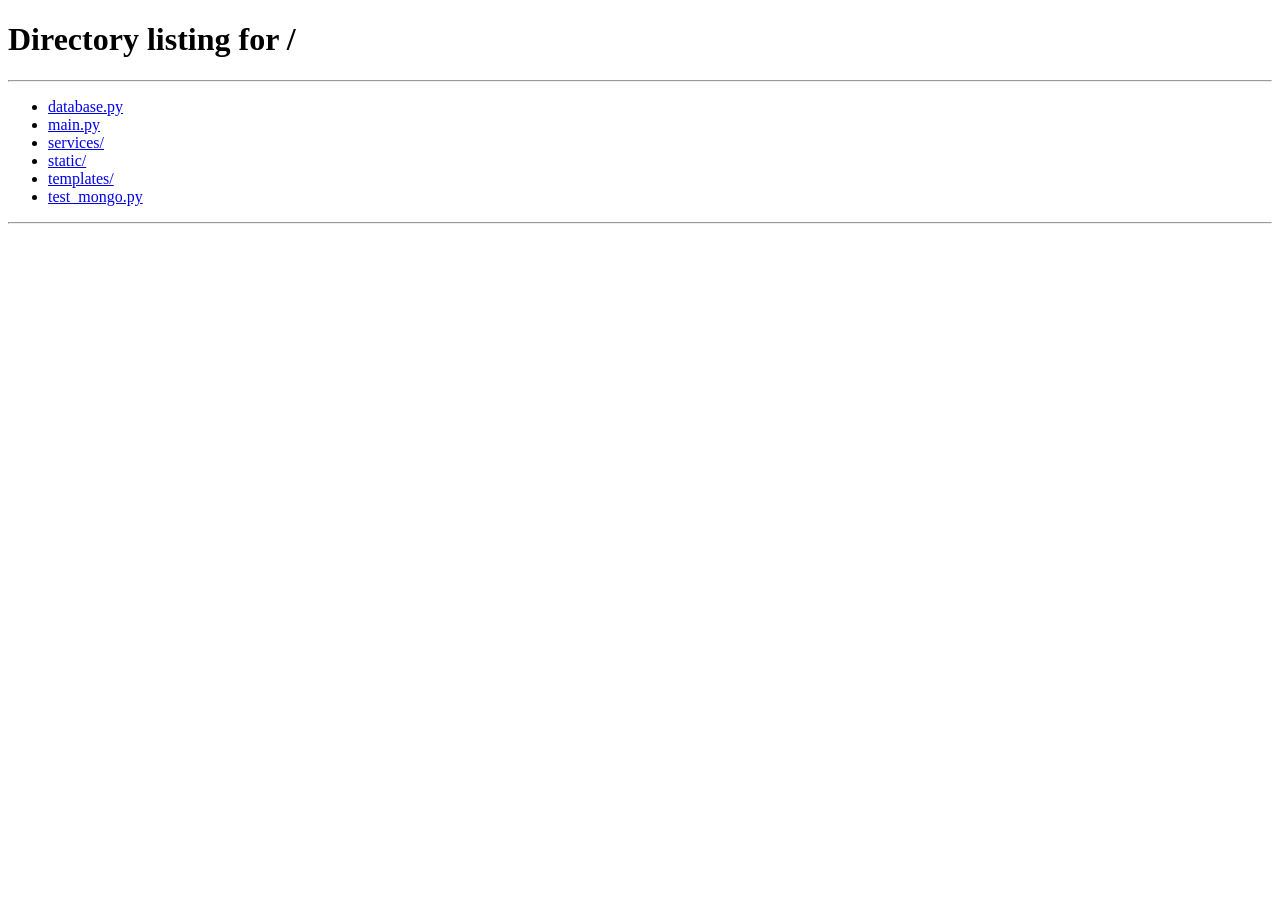
==== commit bfb5cd82: "Implement B&W Light Theme and Optimize Caption Timing (-0.3s offset)" ====
--- a/templates/index.html
+++ b/templates/index.html
@@ -6,8 +6,8 @@
   <meta name="viewport" content="width=device-width, initial-scale=1.0">
   <title>PROMPTX STUDIO</title>
   <link rel="icon" href="/static/favicon.png?v=4" type="image/png">
-  <link rel="stylesheet" href="/static/style.css?v=3.3">
-  <link rel="stylesheet" href="/static/share.css">
+  <link rel="stylesheet" href="/static/style.css?v=5.2">
+  <link rel="stylesheet" href="/static/share.css?v=1.2">
   <script src="https://checkout.razorpay.com/v1/checkout.js"></script>
 </head>
 
@@ -353,8 +353,8 @@
     </div>
   </div>
 
-  <script src="/static/share.js"></script>
-  <script src="/static/script.js?v=1.7"></script>
+  <script src="/static/share.js?v=1.0"></script>
+  <script src="/static/script.js?v=3.0"></script>
 </body>
 
 </html>
--- a/static/style.css
+++ b/static/style.css
@@ -16,9 +16,10 @@
   --card: #ffffff;
   --soft: #f8fafc;
 
-  --accent: #0b1220;
-  /* dark accent used in light mode buttons */
-  --accent2: #111827;
+  --accent: #000000;
+  /* Black */
+  --accent2: #1e293b;
+  /* Slate 800 (Dark charcoal) */
 
   --shadow: 0 14px 40px rgba(15, 23, 42, 0.08);
   --shadow2: 0 6px 18px rgba(15, 23, 42, 0.06);
@@ -26,6 +27,11 @@
   --radius: 16px;
   --radius2: 20px;
   --max: 1080px;
+
+  /* Animated BG Colors - Light */
+  --bg-blob-1: rgba(124, 58, 237, 0.15); /* Soft violet */
+  --bg-blob-2: rgba(6, 182, 212, 0.15);  /* Soft cyan */
+  --bg-blob-3: rgba(244, 63, 94, 0.1);   /* Soft rose */
 }
 
 /* DARK (premium) */
@@ -38,16 +44,17 @@
   --border: rgba(255, 255, 255, 0.12);
   --border2: rgba(255, 255, 255, 0.18);
 
-  --card: rgba(255, 255, 255, 0.06);
-  --soft: rgba(255, 255, 255, 0.05);
+  --card: #161b22;
+  --soft: #1c2128;
 
   --accent: #7c3aed;
-  /* violet */
+  /* violet 600 */
   --accent2: #06b6d4;
-  /* cyan */
+  /* cyan 500 */
 
   --shadow: 0 22px 60px rgba(0, 0, 0, 0.45);
   --shadow2: 0 12px 40px rgba(0, 0, 0, 0.30);
+
 }
 
 * {
@@ -68,13 +75,6 @@
   overflow-x: hidden;
 }
 
-/* subtle dark background glow only in dark */
-:root[data-theme="dark"] body {
-  background:
-    radial-gradient(900px 400px at 15% 10%, rgba(124, 58, 237, 0.25), transparent 60%),
-    radial-gradient(900px 400px at 85% 20%, rgba(6, 182, 212, 0.18), transparent 55%),
-    linear-gradient(180deg, #070a12, var(--bg));
-}
 
 /* ---------- NAVBAR ---------- */
 .navbar {
@@ -109,9 +109,8 @@
   content: "";
   width: 8px;
   height: 8px;
-  border-radius: 999px;
   background: var(--accent);
-  box-shadow: 0 0 12px var(--accent);
+  box-shadow: 0 0 15px rgba(0, 0, 0, 0.2);
   opacity: 0.9;
 }
 
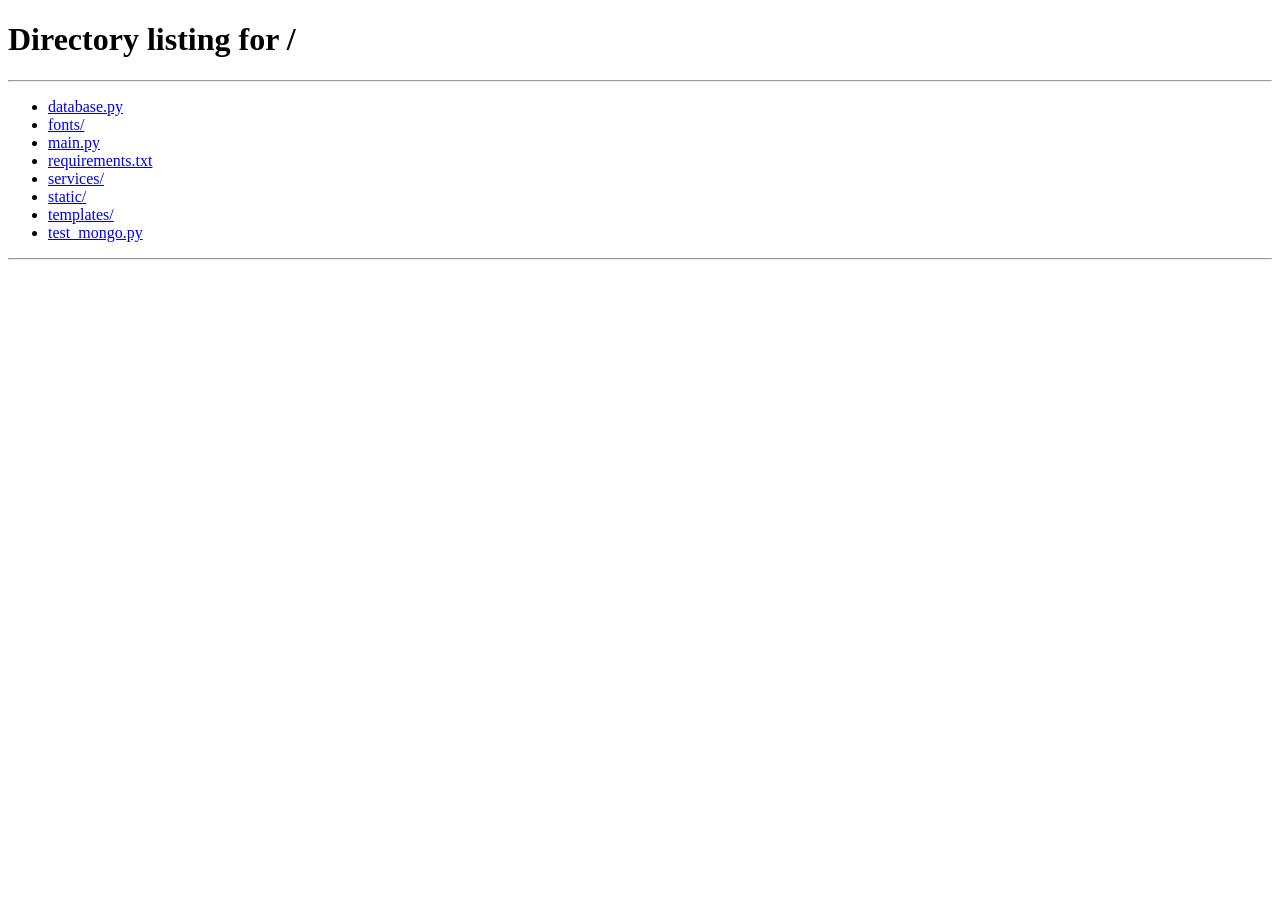
==== commit 6d168d86: "chore: push implementation to github" ====
--- a/templates/index.html
+++ b/templates/index.html
@@ -4,74 +4,215 @@
 <head>
   <meta charset="UTF-8">
   <meta name="viewport" content="width=device-width, initial-scale=1.0">
-  <title>PROMPTX STUDIO</title>
+  <title>PROMPTX STUDIO — AI-Powered Video Editing</title>
+  <meta name="description" content="Edit videos using simple text prompts. No timelines. No complexity. Just describe your edit and let AI do the rest.">
   <link rel="icon" href="/static/favicon.png?v=4" type="image/png">
-  <link rel="stylesheet" href="/static/style.css?v=5.2">
-  <link rel="stylesheet" href="/static/share.css?v=1.2">
+
+  <!-- Google Fonts -->
+  <link rel="preconnect" href="https://fonts.googleapis.com">
+  <link rel="preconnect" href="https://fonts.gstatic.com" crossorigin>
+  <link href="https://fonts.googleapis.com/css2?family=Inter:wght@300;400;500;600;700;800;900&display=swap" rel="stylesheet">
+
+  <!-- Stylesheets -->
+  <link rel="stylesheet" href="/static/style.css?v=10.1">
+  <link rel="stylesheet" href="/static/share.css?v=10.1">
+  <link rel="stylesheet" href="/static/manual.css?v=1.0">
+
   <script src="https://checkout.razorpay.com/v1/checkout.js"></script>
 </head>
 
 <body>
-  <nav class="navbar">
+
+  <!-- ════════════ NAVBAR ════════════ -->
+  <nav class="navbar" role="navigation" aria-label="Main navigation">
     <div class="logo">PROMPTX STUDIO</div>
     <ul class="nav-links">
       <li><a href="#home">Home</a></li>
       <li><a href="#about">About</a></li>
-      <li><a href="#subscription">Subscription</a></li>
+      <li><a href="#subscription">Pricing</a></li>
       <li><a href="#team">Team</a></li>
       <li><a href="#feedback">Feedback</a></li>
       <li><a href="#contact">Contact</a></li>
-      <li><a href="#" id="logoutBtn" style="color: #ef4444; font-weight: 600;">Logout</a></li>
+      <li><a href="#" id="logoutBtn" style="color:#f87171;font-weight:700;">Logout</a></li>
     </ul>
-    <button id="themeToggle" class="theme-toggle" aria-label="Toggle theme" title="Toggle theme">
+    <button id="themeToggle" class="theme-toggle" aria-label="Toggle theme" title="Toggle light/dark theme">
       <span id="themeIcon">🌙</span>
     </button>
   </nav>
 
+  <!-- ════════════ HERO ════════════ -->
   <section id="home" class="section hero">
-    <h1>AI-Powered Prompt Editing Engine</h1>
-    <p>Edit videos using simple text prompt. No timelines. No complexity.</p>
-    <div class="upload-options">
-      <div class="upload-box">
-        <label for="video" class="upload-label">🎬 Main Video</label>
-        <input type="file" id="video" accept="video/*" title="Upload Main Video">
-      </div>
-      <div class="upload-box">
-        <label for="memeAudio" class="upload-label">➕ Insert Media (Optional)</label>
-        <input type="file" id="memeAudio" accept="audio/*, video/*"
-          title="Optional: Upload Secondary File (Audio/Video)">
-      </div>
-    </div>
-    <div class="input-group" style="position: relative;">
-
-      <textarea placeholder='Type "/" to see available audio/video operations, or describe your edits natively...'
-        id="prompt"></textarea>
-      <button id="voiceBtn" title="Speak Prompt">🎤</button>
-
-      <!-- Suggestion Box for Slash Commands -->
-      <div id="suggestionBox" class="suggestion-box hidden">
-        <ul id="suggestionList"></ul>
-      </div>
-    </div>
-    <button id="processBtn">Process Video</button>
-    <div id="quotaMessage"
-      style="text-align: center; margin-top: 8px; font-size: 13px; font-weight: 600; color: var(--muted);">
-      <span id="quotaCount">5</span> Free Prompts Remaining
-    </div>
-    <div id="resultVideo"></div>
-    </div>
+
+    <!-- Hero tag -->
+    <div style="display:flex;justify-content:center;margin-bottom:18px;">
+      <div style="
+        display:inline-flex;align-items:center;gap:8px;
+        padding:6px 16px;border-radius:99px;
+        background:rgba(var(--accent-rgb),0.1);
+        border:1px solid rgba(var(--accent-rgb),0.22);
+        font-size:12.5px;font-weight:700;color:var(--accent);
+        letter-spacing:0.04em;text-transform:uppercase;
+      ">
+        <span style="width:7px;height:7px;border-radius:50%;background:var(--accent);display:inline-block;animation:logoPulse 2s ease-in-out infinite;"></span>
+        AI-Powered · No Timeline · Natural Language
+      </div>
+    </div>
+
+    <h1>Edit Videos with<br>Simple Text Prompts</h1>
+    <p>Describe your edits in plain language. PROMPTX STUDIO handles the rest — silence removal, captions, cuts, and more.</p>
+
+    <!-- Feature pills -->
+    <div style="display:flex;flex-wrap:wrap;gap:8px;justify-content:center;margin-bottom:28px;">
+      <span class="feature-pill">✂️ Auto-cut silence</span>
+      <span class="feature-pill">💬 AI Captions</span>
+      <span class="feature-pill">🎬 Prompt-based edits</span>
+      <span class="feature-pill">📱 Reel-ready export</span>
+    </div>
+
+    <!-- Main editor card -->
+    <div class="card" id="editorCard">
+      <div class="upload-options">
+        <div class="upload-box">
+          <label for="video" class="upload-label">🎬 Main Video</label>
+          <input type="file" id="video" accept="video/*" title="Upload Main Video">
+        </div>
+        <div class="upload-box">
+          <label for="memeAudio" class="upload-label">➕ Insert Media <span style="font-weight:500;opacity:0.6;">(Optional)</span></label>
+          <input type="file" id="memeAudio" accept="audio/*, video/*" title="Upload Secondary File (Audio/Video)">
+        </div>
+      </div>
+
+      <div class="input-group">
+        <textarea
+          placeholder='Type "/" to see available commands, or describe your edit in plain English...'
+          id="prompt"
+          aria-label="Video editing prompt"
+        ></textarea>
+        <button id="voiceBtn" title="Speak your prompt" aria-label="Press to speak prompt">🎤</button>
+
+        <!-- Slash command suggestions -->
+        <div id="suggestionBox" class="suggestion-box hidden" role="listbox" aria-label="Suggestions">
+          <ul id="suggestionList"></ul>
+        </div>
+      </div>
+
+      <button id="processBtn" aria-label="Process video">
+        <span>Process Video</span>
+      </button>
+
+      <div id="quotaMessage">
+        <span id="quotaCount">5</span> Free Prompts Remaining
+      </div>
+
+      <!-- PROGRESS COMPONENT -->
+      <div id="processingSection" class="progress-container">
+        <div class="progress-info">
+          <div class="progress-label">
+            <span class="spinner" id="progressSpinner"></span>
+            <span id="statusHeader">Analyzing Instruction...</span>
+          </div>
+          <div class="progress-percentage" id="progressPercent">0%</div>
+        </div>
+        <div class="progress-track">
+          <div class="progress-fill" id="progressFill"></div>
+        </div>
+        <div class="status-message" id="statusMessage">Initializing AI engine and preparing assets...</div>
+      </div>
+
+      <div id="resultVideo"></div>
+    </div>
+
   </section>
 
+  <!-- ════════════ MANUAL EDITOR SECTION ════════════ -->
+  <section id="manualEditorSection" class="section" style="padding: 100px 0; background: linear-gradient(to bottom, transparent, rgba(var(--accent-rgb), 0.03));">
+    <div style="display:flex;justify-content:center;margin-bottom:18px;">
+      <div style="
+        display:inline-flex;align-items:center;gap:8px;
+        padding:6px 16px;border-radius:99px;
+        background:rgba(var(--accent-rgb),0.1);
+        border:1px solid rgba(var(--accent-rgb),0.22);
+        font-size:12.5px;font-weight:700;color:var(--accent);
+        letter-spacing:0.04em;text-transform:uppercase;
+      ">
+        <span style="width:7px;height:7px;border-radius:50%;background:var(--accent);display:inline-block;animation:logoPulse 2s ease-in-out infinite;"></span>
+        Advanced Manual Editing
+      </div>
+    </div>
+    
+    <div style="max-width: 800px; margin: 0 auto; text-align: center;">
+      <h2 style="font-size: 42px; margin-bottom: 20px;">Want complete control?</h2>
+      <p style="font-size: 18px; color: var(--muted); margin-bottom: 40px; line-height: 1.6;">
+        Switch to our professional CapCut-style editor for frame-precise trimming, 
+        cinematic keyframe animations, effects, and advanced text styling.
+      </p>
+      
+      <div style="display: flex; gap: 20px; justify-content: center;">
+        <a href="/editor" class="tool-btn-accent" style="text-decoration: none; padding: 18px 40px; font-size: 18px; border-radius: 12px; display: inline-flex; align-items: center; gap: 10px; box-shadow: 0 10px 30px rgba(var(--accent-rgb), 0.3);">
+          <span>🚀 Launch Pro Editor</span>
+          <svg width="20" height="20" fill="none" stroke="currentColor" viewBox="0 0 24 24"><path stroke-linecap="round" stroke-linejoin="round" stroke-width="2" d="M13 7l5 5m0 0l-5 5m5-5H6"/></svg>
+        </a>
+      </div>
+      
+      <div style="margin-top: 60px; display: grid; grid-template-columns: repeat(3, 1fr); gap: 30px; opacity: 0.8;">
+          <div style="text-align: center;">
+            <div style="font-size: 24px; margin-bottom: 10px;">✂️</div>
+            <div style="font-weight: 700; font-size: 14px;">Multi-layer Timeline</div>
+          </div>
+          <div style="text-align: center;">
+            <div style="font-size: 24px; margin-bottom: 10px;">💎</div>
+            <div style="font-weight: 700; font-size: 14px;">Keyframe Animations</div>
+          </div>
+          <div style="text-align: center;">
+            <div style="font-size: 24px; margin-bottom: 10px;">🎨</div>
+            <div style="font-weight: 700; font-size: 14px;">Pro Color Grading</div>
+          </div>
+      </div>
+    </div>
+  </section>
+
+  <!-- ════════════ ABOUT ════════════ -->
   <section id="about" class="section">
-    <h2>About the project</h2>
-    <p>Our AI-powered video editing system allows users to edit videos using natural language prompts.
-      The system automatically removes silence, generates captions, and optimizes content for short-form platforms
-      like Instagram Reels and Youtube Shorts.
+    <h2>About the Project</h2>
+    <p>
+      PROMPTX STUDIO is an AI-powered video editing engine that lets you edit using natural language.
+      Describe what you want — trim silences, add captions, remix audio, optimize for Reels and Shorts —
+      and the AI takes care of everything. No timelines. No complexity.
     </p>
+
+    <!-- Feature cards -->
+    <div style="
+      display:grid;grid-template-columns:repeat(auto-fit,minmax(220px,1fr));
+      gap:16px;margin-top:36px;text-align:left;
+    ">
+      <div class="about-feature-card">
+        <div class="about-icon">✂️</div>
+        <div class="about-title">Silence Removal</div>
+        <div class="about-desc">Automatically detects and removes awkward pauses for a polished flow.</div>
+      </div>
+      <div class="about-feature-card">
+        <div class="about-icon">💬</div>
+        <div class="about-title">AI Captions</div>
+        <div class="about-desc">Whisper-powered transcription generates accurate subtitles instantly.</div>
+      </div>
+      <div class="about-feature-card">
+        <div class="about-icon">🎯</div>
+        <div class="about-title">Prompt Editing</div>
+        <div class="about-desc">Type what you want. The AI interprets and applies your edit precisely.</div>
+      </div>
+      <div class="about-feature-card">
+        <div class="about-icon">📱</div>
+        <div class="about-title">Short-form Ready</div>
+        <div class="about-desc">Optimized exports for Instagram Reels, YouTube Shorts, and TikTok.</div>
+      </div>
+    </div>
   </section>
 
+  <!-- ════════════ PRICING ════════════ -->
   <section id="subscription" class="section">
     <h2>Subscription Plans</h2>
+    <p>Start free, scale as you grow. Every plan unlocks the full power of PROMPTX STUDIO.</p>
+
     <div class="pricing-grid">
       <div class="price-card">
         <div class="price-tier">Weekly</div>
@@ -83,6 +224,7 @@
         </ul>
         <button class="price-btn">Get Started</button>
       </div>
+
       <div class="price-card recommended">
         <div class="badge">Most Popular</div>
         <div class="price-tier">Monthly</div>
@@ -95,6 +237,7 @@
         </ul>
         <button class="price-btn">Go Pro</button>
       </div>
+
       <div class="price-card">
         <div class="price-tier">Annually</div>
         <div class="price-amount">₹4,499<span>/year</span></div>
@@ -106,6 +249,7 @@
         </ul>
         <button class="price-btn">Save Big</button>
       </div>
+
       <div class="price-card">
         <div class="price-tier">Pay Per Video</div>
         <div class="price-amount">₹9<span>/video</span></div>
@@ -120,20 +264,19 @@
     </div>
   </section>
 
+  <!-- ════════════ TEAM ════════════ -->
   <section id="team" class="section">
     <h2>Our Team</h2>
-    <p class="subtitle">
-      A multidisciplinary team building AI-powered creator tools.
-    </p>
+    <p class="subtitle">A multidisciplinary crew building the future of AI-powered creator tools.</p>
 
     <div class="team-grid">
       <div class="team-card">
         <div class="team-avatar">
-          <img src="/static/avatars/myimage.jpeg" alt="Dhairya">
+          <img src="/static/avatars/myimage.jpeg" alt="Dhairya Bhatnagar">
         </div>
         <div class="team-name">Dhairya Bhatnagar</div>
         <div class="team-role">Full Stack</div>
-        <div class="team-skills">Frontend • FastAPI • Integration</div>
+        <div class="team-skills">Frontend · FastAPI · Integration</div>
       </div>
 
       <div class="team-card">
@@ -142,62 +285,61 @@
         </div>
         <div class="team-name">Suhani</div>
         <div class="team-role">ML Engineer</div>
-        <div class="team-skills">Whisper • Data Viz • ML Pipelines</div>
+        <div class="team-skills">Whisper · Data Viz · ML Pipelines</div>
       </div>
 
       <div class="team-card">
         <div class="team-avatar">
-          <img src="/static/avatars/Khhushi.jpeg" alt="Khushi">
+          <img src="/static/avatars/Khhushi.jpeg" alt="Khushi Agarwal">
         </div>
         <div class="team-name">Khushi Agarwal</div>
-        <div class="team-role">AI/ML</div>
-        <div class="team-skills">Prompting • Model Integration</div>
+        <div class="team-role">AI / ML</div>
+        <div class="team-skills">Prompting · Model Integration</div>
       </div>
 
       <div class="team-card">
         <div class="team-avatar">
-          <img src="/static/avatars/Arunesh.jpeg" alt="Arunesh">
+          <img src="/static/avatars/Arunesh.jpeg" alt="Arunesh Jaitly">
         </div>
         <div class="team-name">Arunesh Jaitly</div>
         <div class="team-role">Data Science</div>
-        <div class="team-skills">Analytics • ML • DSA</div>
+        <div class="team-skills">Analytics · ML · DSA</div>
       </div>
     </div>
   </section>
+
+  <!-- ════════════ FEEDBACK ════════════ -->
   <section id="feedback" class="section">
     <h2>Feedback</h2>
-    <p class="subtitle">We value your feedback to improve PROMPTX STUDIO.</p>
-
-    <div class="card">
-      <div class="input-group">
-        <input type="text" id="userName" placeholder="Enter your name">
-      </div>
-
-      <div class="input-group">
-        <input type="email" id="userEmail" placeholder="Enter your email">
-      </div>
-
-      <div class="input-group">
-        <textarea id="userFeedback" placeholder="Write your feedback here..."></textarea>
-      </div>
-
+    <p class="subtitle">Help us improve PROMPTX STUDIO. Your opinion shapes the product.</p>
+
+    <div class="card" style="max-width:700px;margin:24px auto 0;">
+      <div class="input-group" style="display:block;margin-bottom:12px;margin-top:0;">
+        <input type="text" id="userName" placeholder="Your name">
+      </div>
+      <div class="input-group" style="display:block;margin-bottom:12px;margin-top:0;">
+        <input type="email" id="userEmail" placeholder="your@email.com">
+      </div>
+      <div class="input-group" style="display:block;margin-bottom:0;margin-top:0;">
+        <textarea id="userFeedback" placeholder="Share your thoughts, feature requests, or bugs..."></textarea>
+      </div>
       <button id="submitFeedback">Submit Feedback</button>
-
       <div id="feedbackMessage"></div>
     </div>
   </section>
 
+  <!-- ════════════ FOOTER / CONTACT ════════════ -->
   <footer id="contact" class="footer-section">
     <div class="footer-container">
+
       <div class="footer-col">
         <h3 class="footer-heading">
-          <svg style="width:20px;height:20px;color:var(--accent)" fill="none" stroke="currentColor" viewBox="0 0 24 24"
-            xmlns="http://www.w3.org/2000/svg">
+          <svg style="width:18px;height:18px;color:var(--accent)" fill="none" stroke="currentColor" viewBox="0 0 24 24">
             <path stroke-linecap="round" stroke-linejoin="round" stroke-width="2"
               d="M3 5a2 2 0 012-2h3.28a1 1 0 01.948.684l1.498 4.493a1 1 0 01-.502 1.21l-2.257 1.13a11.042 11.042 0 005.516 5.516l1.13-2.257a1 1 0 011.21-.502l4.493 1.498a1 1 0 01.684.949V19a2 2 0 01-2 2h-1C9.716 21 3 14.284 3 6V5z">
             </path>
           </svg>
-          Get in touch with
+          Get In Touch
         </h3>
         <div class="phone-box">
           <span>+91 8791708322</span>
@@ -205,34 +347,42 @@
           <span>+91 8445543383</span>
           <span>+91 9259573356</span>
         </div>
-        <a href="mailto:codebusters.team@gmail.com" class="footer-email">codebusters.team@gmail.com</a>
+        <a href="mailto:codebusters.team@gmail.com" class="footer-email">
+          <svg width="15" height="15" fill="none" stroke="currentColor" viewBox="0 0 24 24">
+            <path stroke-linecap="round" stroke-linejoin="round" stroke-width="2" d="M3 8l7.89 5.26a2 2 0 002.22 0L21 8M5 19h14a2 2 0 002-2V7a2 2 0 00-2-2H5a2 2 0 00-2 2v10a2 2 0 002 2z"/>
+          </svg>
+          codebusters.team@gmail.com
+        </a>
         <div class="social-icons">
-          <a href="#" aria-label="Facebook"><svg width="18" height="18" fill="currentColor" viewBox="0 0 24 24">
-              <path
-                d="M9 8h-3v4h3v12h5v-12h3.642l.358-4h-4v-1.667c0-.955.192-1.333 1.115-1.333h2.885v-5h-3.808c-3.596 0-5.192 1.583-5.192 4.615v3.385z" />
-            </svg></a>
-          <a href="#" aria-label="LinkedIn"><svg width="18" height="18" fill="currentColor" viewBox="0 0 24 24">
-              <path
-                d="M4.98 3.5c0 1.381-1.11 2.5-2.48 2.5s-2.48-1.119-2.48-2.5c0-1.38 1.11-2.5 2.48-2.5s2.48 1.12 2.48 2.5zm.02 4.5h-5v16h5v-16zm7.982 0h-4.968v16h4.969v-8.399c0-4.67 6.029-5.052 6.029 0v8.399h4.988v-10.131c0-7.88-8.922-7.593-11.018-3.714v-2.155z" />
-            </svg></a>
-          <a href="#" aria-label="Instagram"><svg width="18" height="18" fill="currentColor" viewBox="0 0 24 24">
-              <path
-                d="M12 2.163c3.204 0 3.584.012 4.85.07 3.252.148 4.771 1.691 4.919 4.919.058 1.265.069 1.645.069 4.849 0 3.205-.012 3.584-.069 4.849-.149 3.225-1.664 4.771-4.919 4.919-1.266.058-1.644.07-4.85.07-3.204 0-3.584-.012-4.849-.07-3.26-.149-4.771-1.699-4.919-4.92-.058-1.265-.07-1.644-.07-4.849 0-3.204.013-3.583.07-4.849.149-3.227 1.664-4.771 4.919-4.919 1.266-.057 1.645-.069 4.849-.069zm0-2.163c-3.259 0-3.667.014-4.947.072-4.358.2-6.78 2.618-6.98 6.98-.059 1.281-.073 1.689-.073 4.948 0 3.259.014 3.668.072 4.948.2 4.358 2.618 6.78 6.98 6.98 1.281.058 1.689.072 4.948.072 3.259 0 3.668-.014 4.948-.072 4.354-.2 6.782-2.618 6.979-6.98.059-1.28.073-1.689.073-4.948 0-3.259-.014-3.667-.072-4.947-.196-4.354-2.617-6.78-6.979-6.98-1.281-.059-1.69-.073-4.949-.073zm0 5.838c-3.403 0-6.162 2.759-6.162 6.162s2.759 6.163 6.162 6.163 6.162-2.759 6.162-6.163c0-3.403-2.759-6.162-6.162-6.162zm0 10.162c-2.209 0-4-1.79-4-4 0-2.209 1.791-4 4-4s4 1.791 4 4c0 2.21-1.791 4-4 4zm6.406-11.845c-.796 0-1.441.645-1.441 1.44s.645 1.44 1.441 1.44c.795 0 1.439-.645 1.439-1.44s-.644-1.44-1.439-1.44z" />
-            </svg></a>
-          <a href="#" aria-label="WhatsApp"><svg width="18" height="18" fill="currentColor" viewBox="0 0 24 24">
-              <path
-                d="M11.42 21.815l-.018-.001h-.002c-1.636-.002-3.245-.429-4.664-1.238l-5.186 1.36 1.385-5.056a9.553 9.553 0 01-1.325-4.887l.001-.019v-.002c0-5.264 4.283-9.548 9.544-9.548 2.553 0 4.952.994 6.757 2.798a9.544 9.544 0 012.798 6.753c0 5.265-4.283 9.548-9.544 9.548zm-4.37-3.3c1.323.784 2.828 1.198 4.363 1.2h.001c4.341 0 7.874-3.533 7.876-7.876a7.868 7.868 0 00-2.308-5.57 7.87 7.87 0 00-5.572-2.307c-4.343 0-7.876 3.533-7.876 7.876a7.893 7.893 0 001.258 4.276l-.824 3.012 3.082-.811zm8.394-4.57c-.201-.1-.702-.347-.811-.387-.111-.04-.19-.06-.271.06-.08.121-.31.387-.38.468-.07.081-.141.09-.341-.01-.2-.1-.502-.185-.956-.593-.353-.318-.592-.71-.662-.83-.07-.12-.007-.184.043-.234.045-.045.101-.12.15-.181.051-.06.068-.101.101-.17.032-.07.016-.131-.008-.181-.027-.05-2.731-.62-3.138-8.118-.11-.2-.211-.19-.291-.191h-.25c-.09 0-.231.03-.351.161-.12.13-.462.451-.462 1.1s.472 1.27.538 1.36c.066.09 1.05 1.58.243 2.191-.181.141-.441.221-.711.23-.271.01-.522-.05-.731-.19-.17-.11-.2-.16-.32-.42l-.08-.15c.002-.01-.01-.03-.02-.04 2.531 6.845 6.366 3.28 6.425 2.152.008-.13.04-.33.09-.431-.22-.008-.38-.07-.48-.1z" />
-            </svg></a>
-        </div>
-      </div>
-      <div class="footer-col" style="padding-top: 10px;">
+          <a href="#" aria-label="Facebook">
+            <svg width="17" height="17" fill="currentColor" viewBox="0 0 24 24">
+              <path d="M9 8h-3v4h3v12h5v-12h3.642l.358-4h-4v-1.667c0-.955.192-1.333 1.115-1.333h2.885v-5h-3.808c-3.596 0-5.192 1.583-5.192 4.615v3.385z"/>
+            </svg>
+          </a>
+          <a href="#" aria-label="LinkedIn">
+            <svg width="17" height="17" fill="currentColor" viewBox="0 0 24 24">
+              <path d="M4.98 3.5c0 1.381-1.11 2.5-2.48 2.5s-2.48-1.119-2.48-2.5c0-1.38 1.11-2.5 2.48-2.5s2.48 1.12 2.48 2.5zm.02 4.5h-5v16h5v-16zm7.982 0h-4.968v16h4.969v-8.399c0-4.67 6.029-5.052 6.029 0v8.399h4.988v-10.131c0-7.88-8.922-7.593-11.018-3.714v-2.155z"/>
+            </svg>
+          </a>
+          <a href="#" aria-label="Instagram">
+            <svg width="17" height="17" fill="currentColor" viewBox="0 0 24 24">
+              <path d="M12 2.163c3.204 0 3.584.012 4.85.07 3.252.148 4.771 1.691 4.919 4.919.058 1.265.069 1.645.069 4.849 0 3.205-.012 3.584-.069 4.849-.149 3.225-1.664 4.771-4.919 4.919-1.266.058-1.644.07-4.85.07-3.204 0-3.584-.012-4.849-.07-3.26-.149-4.771-1.699-4.919-4.92-.058-1.265-.07-1.644-.07-4.849 0-3.204.013-3.583.07-4.849.149-3.227 1.664-4.771 4.919-4.919 1.266-.057 1.645-.069 4.849-.069zm0-2.163c-3.259 0-3.667.014-4.947.072-4.358.2-6.78 2.618-6.98 6.98-.059 1.281-.073 1.689-.073 4.948 0 3.259.014 3.668.072 4.948.2 4.358 2.618 6.78 6.98 6.98 1.281.058 1.689.072 4.948.072 3.259 0 3.668-.014 4.948-.072 4.354-.2 6.782-2.618 6.979-6.98.059-1.28.073-1.689.073-4.948 0-3.259-.014-3.667-.072-4.947-.196-4.354-2.617-6.78-6.979-6.98-1.281-.059-1.69-.073-4.949-.073zm0 5.838c-3.403 0-6.162 2.759-6.162 6.162s2.759 6.163 6.162 6.163 6.162-2.759 6.162-6.163c0-3.403-2.759-6.162-6.162-6.162zm0 10.162c-2.209 0-4-1.79-4-4 0-2.209 1.791-4 4-4s4 1.791 4 4c0 2.21-1.791 4-4 4zm6.406-11.845c-.796 0-1.441.645-1.441 1.44s.645 1.44 1.441 1.44c.795 0 1.439-.645 1.439-1.44s-.644-1.44-1.439-1.44z"/>
+            </svg>
+          </a>
+          <a href="#" aria-label="WhatsApp">
+            <svg width="17" height="17" fill="currentColor" viewBox="0 0 24 24">
+              <path d="M11.42 21.815l-.018-.001h-.002c-1.636-.002-3.245-.429-4.664-1.238l-5.186 1.36 1.385-5.056a9.553 9.553 0 01-1.325-4.887v-.002c0-5.264 4.283-9.548 9.544-9.548 2.553 0 4.952.994 6.757 2.798a9.544 9.544 0 012.798 6.753c0 5.265-4.283 9.548-9.544 9.548z"/>
+            </svg>
+          </a>
+        </div>
+      </div>
+
+      <div class="footer-col" style="padding-top:6px;">
         <h3 class="footer-heading">
-          <svg style="width:20px;height:20px;color:var(--accent)" fill="none" stroke="currentColor" viewBox="0 0 24 24"
-            xmlns="http://www.w3.org/2000/svg">
+          <svg style="width:18px;height:18px;color:var(--accent)" fill="none" stroke="currentColor" viewBox="0 0 24 24">
             <path stroke-linecap="round" stroke-linejoin="round" stroke-width="2"
               d="M17.657 16.657L13.414 20.9a1.998 1.998 0 01-2.827 0l-4.244-4.243a8 8 0 1111.314 0z"></path>
-            <path stroke-linecap="round" stroke-linejoin="round" stroke-width="2" d="M15 11a3 3 0 11-6 0 3 3 0 016 0z">
-            </path>
+            <path stroke-linecap="round" stroke-linejoin="round" stroke-width="2" d="M15 11a3 3 0 11-6 0 3 3 0 016 0z"></path>
           </svg>
           Locations
         </h3>
@@ -243,66 +393,65 @@
           <li>Mathura (Uttar Pradesh)</li>
         </ul>
       </div>
-      <div class="footer-col" style="padding-top: 10px;">
-        <h3 class="footer-heading">Links</h3>
+
+      <div class="footer-col" style="padding-top:6px;">
+        <h3 class="footer-heading">Quick Links</h3>
         <ul class="footer-list">
           <li><a href="#home">Home</a></li>
           <li><a href="#about">About</a></li>
-          <li><a href="#subscription">Subscription</a></li>
+          <li><a href="#subscription">Pricing</a></li>
           <li><a href="#team">Team</a></li>
           <li><a href="#contact">Contact</a></li>
         </ul>
       </div>
+
     </div>
     <div class="footer-bottom">
-      <p>Copyright &copy; 2024 PROMPTX STUDIO - Powered by <span class="highlight">PROMPTX STUDIO</span></p>
+      <p>Copyright &copy; 2024 <span class="highlight">PROMPTX STUDIO</span> — Built with ❤️ by CodeBusters</p>
     </div>
   </footer>
 
-  <!-- Chatbot Widget -->
+  <!-- ════════════ CHATBOT WIDGET ════════════ -->
   <div class="chat-widget">
-    <button id="chatToggle" class="chat-toggle" aria-label="Open Chat">
-      <svg width="24" height="24" fill="none" stroke="currentColor" viewBox="0 0 24 24"
-        xmlns="http://www.w3.org/2000/svg">
+    <button id="chatToggle" class="chat-toggle" aria-label="Open Chat Assistant">
+      <svg width="22" height="22" fill="none" stroke="currentColor" viewBox="0 0 24 24">
         <path stroke-linecap="round" stroke-linejoin="round" stroke-width="2"
           d="M8 10h.01M12 10h.01M16 10h.01M9 16H5a2 2 0 01-2-2V6a2 2 0 012-2h14a2 2 0 012 2v8a2 2 0 01-2 2h-5l-5 5v-5z">
         </path>
       </svg>
     </button>
-    <div id="chatWindow" class="chat-window hidden">
+    <div id="chatWindow" class="chat-window hidden" role="dialog" aria-label="PROMPTX Assistant">
       <div class="chat-header">
         <div class="chat-title">
-          <svg style="width:20px;height:20px;margin-right:8px" fill="none" stroke="currentColor" viewBox="0 0 24 24">
+          <svg style="width:18px;height:18px;" fill="none" stroke="currentColor" viewBox="0 0 24 24">
             <path stroke-linecap="round" stroke-linejoin="round" stroke-width="2" d="M13 10V3L4 14h7v7l9-11h-7z"></path>
           </svg>
           PROMPTX Assistant
         </div>
         <button id="chatClose" class="chat-close" aria-label="Close Chat">&times;</button>
       </div>
-      <div id="chatMessages" class="chat-messages">
+      <div id="chatMessages" class="chat-messages" role="log" aria-live="polite">
         <div class="message bot">
-          <div class="bubble">Hi! How can I help you with PROMPTX STUDIO today?</div>
+          <div class="bubble">👋 Hi! How can I help you with PROMPTX STUDIO today?</div>
         </div>
       </div>
       <div class="chat-input-area">
-        <input type="text" id="chatInput" placeholder="Type a message..." autocomplete="off">
-        <button id="chatSend" title="Send message">
-          <svg width="18" height="18" fill="none" stroke="currentColor" viewBox="0 0 24 24">
-            <path stroke-linecap="round" stroke-linejoin="round" stroke-width="2" d="M12 19l9 2-9-18-9 18 9-2zm0 0v-8">
-            </path>
+        <input type="text" id="chatInput" placeholder="Ask anything..." autocomplete="off" aria-label="Chat message">
+        <button id="chatSend" title="Send message" aria-label="Send">
+          <svg width="16" height="16" fill="none" stroke="currentColor" viewBox="0 0 24 24">
+            <path stroke-linecap="round" stroke-linejoin="round" stroke-width="2" d="M12 19l9 2-9-18-9 18 9-2zm0 0v-8"></path>
           </svg>
         </button>
       </div>
     </div>
   </div>
-  </div>
-
-  <!-- Subscription Modal -->
-  <div id="subscriptionModal" class="modal-overlay" style="display: none;">
+
+  <!-- ════════════ SUBSCRIPTION MODAL ════════════ -->
+  <div id="subscriptionModal" class="modal-overlay" style="display: none;" role="dialog" aria-modal="true" aria-label="Subscription Plans">
     <div class="modal-content subscription-modal">
-      <button class="close-modal" id="closeSubModal">&times;</button>
+      <button class="close-modal" id="closeSubModal" aria-label="Close modal">&times;</button>
       <h2>Upgrade to PROMPTX Pro</h2>
-      <p style="color: var(--muted); margin-bottom: 24px;">Unlock the full potential of limitless AI video editing.</p>
+      <p style="color: var(--muted); margin-bottom: 8px; font-size:15px;">Unlock limitless AI video editing power.</p>
 
       <div class="pricing-grid">
         <div class="pricing-card">
@@ -315,6 +464,7 @@
           </ul>
           <button class="buy-btn" data-plan="weekly">Get Started</button>
         </div>
+
         <div class="pricing-card popular">
           <div class="badge">Most Popular</div>
           <h3>Monthly</h3>
@@ -327,6 +477,7 @@
           </ul>
           <button class="buy-btn" data-plan="monthly">Go Pro</button>
         </div>
+
         <div class="pricing-card">
           <h3>Annually</h3>
           <div class="price">₹4,499<span class="period">/year</span></div>
@@ -338,6 +489,7 @@
           </ul>
           <button class="buy-btn" data-plan="annual">Save Big</button>
         </div>
+
         <div class="pricing-card">
           <h3>Pay Per Video</h3>
           <div class="price">₹9<span class="period">/video</span></div>
@@ -353,8 +505,67 @@
     </div>
   </div>
 
-  <script src="/static/share.js?v=1.0"></script>
-  <script src="/static/script.js?v=3.0"></script>
+  <!-- Extra CSS for new components (feature pills, about cards) -->
+  <style>
+    .feature-pill {
+      display: inline-flex;
+      align-items: center;
+      gap: 6px;
+      padding: 6px 14px;
+      border-radius: 99px;
+      background: var(--soft);
+      border: 1px solid var(--border2);
+      font-size: 13px;
+      font-weight: 600;
+      color: var(--muted);
+      transition: all var(--transition);
+    }
+    .feature-pill:hover {
+      border-color: var(--accent);
+      color: var(--accent);
+      background: rgba(var(--accent-rgb), 0.07);
+      transform: translateY(-1px);
+    }
+
+    .about-feature-card {
+      background: var(--card);
+      border: 1.5px solid var(--border);
+      border-radius: var(--radius2);
+      padding: 24px 20px;
+      transition: all var(--transition);
+      position: relative;
+      overflow: hidden;
+    }
+    .about-feature-card::before {
+      content: '';
+      position: absolute;
+      top: 0; left: 0; right: 0;
+      height: 3px;
+      background: linear-gradient(90deg, var(--accent), var(--accent3));
+      opacity: 0;
+      transition: opacity var(--transition);
+    }
+    .about-feature-card:hover {
+      transform: translateY(-4px);
+      box-shadow: var(--shadow-lg);
+      border-color: rgba(var(--accent-rgb), 0.25);
+    }
+    .about-feature-card:hover::before { opacity: 1; }
+    :root[data-theme="dark"] .about-feature-card {
+      background: rgba(255,255,255,0.04);
+      border-color: rgba(255,255,255,0.08);
+    }
+    :root[data-theme="dark"] .about-feature-card:hover {
+      background: rgba(255,255,255,0.07);
+    }
+    .about-icon { font-size: 26px; margin-bottom: 12px; }
+    .about-title { font-weight: 800; font-size: 15px; margin-bottom: 8px; }
+    .about-desc { color: var(--muted); font-size: 13.5px; line-height: 1.55; }
+  </style>
+
+  <script src="/static/share.js?v=10.1"></script>
+  <script src="/static/manual.js?v=10.2"></script>
+  <script src="/static/script.js?v=10.1"></script>
 </body>
 
 </html>
--- a/static/style.css
+++ b/static/style.css
@@ -1,63 +1,92 @@
 /* ==========================================
-   PROMPTX STUDIO — Light (ChatGPT-ish) + Dark (Premium)
-   Toggle with data-theme="light" / "dark"
+   PROMPTX STUDIO — Premium UI v6.0
+   Light: Clean editorial · Dark: Deep premium
    ========================================== */
 
+@import url('https://fonts.googleapis.com/css2?family=Inter:wght@300;400;500;600;700;800;900&display=swap');
+
+/* ─── DESIGN TOKENS ─────────────────────────── */
 :root {
-  /* LIGHT (default) */
-  --bg: #ffffff;
-  --text: #0f172a;
-  --muted: #475569;
-  --muted2: #64748b;
-
-  --border: #e5e7eb;
-  --border2: #d1d5db;
-
-  --card: #ffffff;
-  --soft: #f8fafc;
-
-  --accent: #000000;
-  /* Black */
-  --accent2: #1e293b;
-  /* Slate 800 (Dark charcoal) */
-
-  --shadow: 0 14px 40px rgba(15, 23, 42, 0.08);
-  --shadow2: 0 6px 18px rgba(15, 23, 42, 0.06);
-
-  --radius: 16px;
-  --radius2: 20px;
-  --max: 1080px;
-
-  /* Animated BG Colors - Light */
-  --bg-blob-1: rgba(124, 58, 237, 0.15); /* Soft violet */
-  --bg-blob-2: rgba(6, 182, 212, 0.15);  /* Soft cyan */
-  --bg-blob-3: rgba(244, 63, 94, 0.1);   /* Soft rose */
-}
-
-/* DARK (premium) */
+  /* Light Theme */
+  --bg:           #f4f5f7;
+  --bg2:          #eef0f4;
+  --text:         #0d1117;
+  --muted:        #4b5563;
+  --muted2:       #6b7280;
+
+  --border:       rgba(0,0,0,0.08);
+  --border2:      rgba(0,0,0,0.13);
+
+  --card:         #ffffff;
+  --card2:        #f9fafb;
+  --soft:         #f1f3f6;
+
+  --accent:       #6d28d9;
+  --accent2:      #7c3aed;
+  --accent3:      #a855f7;
+  --accent-rgb:   109,40,217;
+
+  --success:      #059669;
+  --danger:       #dc2626;
+
+  --shadow-sm:    0 1px 3px rgba(0,0,0,0.07), 0 1px 2px rgba(0,0,0,0.05);
+  --shadow:       0 4px 16px rgba(0,0,0,0.09), 0 1px 4px rgba(0,0,0,0.06);
+  --shadow-lg:    0 20px 50px rgba(0,0,0,0.12), 0 6px 18px rgba(0,0,0,0.07);
+  --shadow-glow:  0 0 30px rgba(109,40,217,0.15);
+
+  --radius:       14px;
+  --radius2:      20px;
+  --radius3:      28px;
+  --max:          1100px;
+
+  --transition:   0.25s cubic-bezier(0.4, 0, 0.2, 1);
+
+  /* bg blobs - light */
+  --blob1: rgba(139,92,246,0.08);
+  --blob2: rgba(6,182,212,0.07);
+  --blob3: rgba(244,63,94,0.06);
+
+  /* navbar */
+  --nav-bg: rgba(255,255,255,0.88);
+}
+
+/* ─── DARK THEME ───────────────────────────── */
 :root[data-theme="dark"] {
-  --bg: #0b0f1a;
-  --text: rgba(255, 255, 255, 0.92);
-  --muted: rgba(255, 255, 255, 0.72);
-  --muted2: rgba(255, 255, 255, 0.55);
-
-  --border: rgba(255, 255, 255, 0.12);
-  --border2: rgba(255, 255, 255, 0.18);
-
-  --card: #161b22;
-  --soft: #1c2128;
-
-  --accent: #7c3aed;
-  /* violet 600 */
-  --accent2: #06b6d4;
-  /* cyan 500 */
-
-  --shadow: 0 22px 60px rgba(0, 0, 0, 0.45);
-  --shadow2: 0 12px 40px rgba(0, 0, 0, 0.30);
-
-}
-
-* {
+  --bg:           #080c14;
+  --bg2:          #0d1220;
+  --text:         rgba(255,255,255,0.93);
+  --muted:        rgba(255,255,255,0.62);
+  --muted2:       rgba(255,255,255,0.42);
+
+  --border:       rgba(255,255,255,0.09);
+  --border2:      rgba(255,255,255,0.16);
+
+  --card:         rgba(255,255,255,0.05);
+  --card2:        rgba(255,255,255,0.03);
+  --soft:         rgba(255,255,255,0.04);
+
+  --accent:       #8b5cf6;
+  --accent2:      #a78bfa;
+  --accent3:      #c4b5fd;
+  --accent-rgb:   139,92,246;
+
+  --success:      #34d399;
+  --danger:       #f87171;
+
+  --shadow-sm:    0 2px 8px rgba(0,0,0,0.4);
+  --shadow:       0 8px 30px rgba(0,0,0,0.5), 0 2px 8px rgba(0,0,0,0.3);
+  --shadow-lg:    0 24px 64px rgba(0,0,0,0.7), 0 8px 24px rgba(0,0,0,0.4);
+  --shadow-glow:  0 0 40px rgba(139,92,246,0.25);
+
+  --blob1: rgba(124,58,237,0.18);
+  --blob2: rgba(6,182,212,0.12);
+  --blob3: rgba(244,63,94,0.10);
+
+  --nav-bg: rgba(8,12,20,0.82);
+}
+
+/* ─── RESET ─────────────────────────────────── */
+*, *::before, *::after {
   box-sizing: border-box;
   margin: 0;
   padding: 0;
@@ -65,128 +94,171 @@
 
 html {
   scroll-behavior: smooth;
+  -webkit-font-smoothing: antialiased;
 }
 
 body {
-  font-family: ui-sans-serif, system-ui, -apple-system, Segoe UI, Roboto, Arial;
+  font-family: 'Inter', ui-sans-serif, system-ui, -apple-system, sans-serif;
   background: var(--bg);
   color: var(--text);
   line-height: 1.6;
   overflow-x: hidden;
-}
-
-
-/* ---------- NAVBAR ---------- */
+  position: relative;
+}
+
+/* ─── GLOBAL ANIMATED BACKGROUND ────────────── */
+body::before {
+  content: '';
+  position: fixed;
+  inset: 0;
+  z-index: -1;
+  background:
+    radial-gradient(ellipse 700px 500px at 10% 5%, var(--blob1), transparent),
+    radial-gradient(ellipse 600px 400px at 90% 90%, var(--blob2), transparent),
+    radial-gradient(ellipse 400px 300px at 60% 40%, var(--blob3), transparent);
+  pointer-events: none;
+  animation: bgPulse 18s ease-in-out infinite alternate;
+}
+
+@keyframes bgPulse {
+  0%   { opacity: 1; transform: scale(1); }
+  50%  { opacity: 0.75; transform: scale(1.04); }
+  100% { opacity: 1; transform: scale(1); }
+}
+
+/* Dark mode grid overlay */
+:root[data-theme="dark"] body::after {
+  content: '';
+  position: fixed;
+  inset: 0;
+  z-index: -1;
+  background-image:
+    linear-gradient(rgba(139,92,246,0.03) 1px, transparent 1px),
+    linear-gradient(90deg, rgba(139,92,246,0.03) 1px, transparent 1px);
+  background-size: 56px 56px;
+  mask-image: radial-gradient(ellipse at center, black 30%, transparent 75%);
+  pointer-events: none;
+}
+
+/* ─── NAVBAR ─────────────────────────────────── */
 .navbar {
   position: sticky;
   top: 0;
   z-index: 999;
-  padding: 8px 22px;
+  padding: 0 28px;
+  height: 60px;
   display: flex;
   align-items: center;
   justify-content: space-between;
   border-bottom: 1px solid var(--border);
-  background: rgba(255, 255, 255, 0.92);
-  backdrop-filter: blur(10px);
-}
-
-:root[data-theme="dark"] .navbar {
-  background: rgba(7, 10, 18, 0.68);
-  backdrop-filter: blur(14px);
+  background: var(--nav-bg);
+  backdrop-filter: blur(20px);
+  -webkit-backdrop-filter: blur(20px);
+  transition: background var(--transition), border-color var(--transition);
 }
 
 .logo {
   font-weight: 900;
-  letter-spacing: 0.6px;
-  font-size: 16px;
-  display: flex;
-  align-items: center;
-  gap: 12px;
+  font-size: 15px;
+  letter-spacing: 0.08em;
   text-transform: uppercase;
+  display: flex;
+  align-items: center;
+  gap: 10px;
+  background: linear-gradient(135deg, var(--accent), var(--accent3));
+  -webkit-background-clip: text;
+  -webkit-text-fill-color: transparent;
+  background-clip: text;
 }
 
 .logo::before {
-  content: "";
+  content: '';
+  flex-shrink: 0;
   width: 8px;
   height: 8px;
-  background: var(--accent);
-  box-shadow: 0 0 15px rgba(0, 0, 0, 0.2);
-  opacity: 0.9;
-}
-
-:root[data-theme="dark"] .logo::before {
-  background: linear-gradient(135deg, var(--accent), var(--accent2));
-  box-shadow: 0 0 15px rgba(124, 58, 237, 0.6);
-  opacity: 1;
+  border-radius: 50%;
+  background: linear-gradient(135deg, var(--accent), var(--accent3));
+  -webkit-text-fill-color: initial;
+  box-shadow: 0 0 10px rgba(var(--accent-rgb), 0.6);
+  animation: logoPulse 2.5s ease-in-out infinite;
+}
+
+@keyframes logoPulse {
+  0%, 100% { box-shadow: 0 0 8px rgba(var(--accent-rgb), 0.5); transform: scale(1); }
+  50%       { box-shadow: 0 0 18px rgba(var(--accent-rgb), 0.9); transform: scale(1.2); }
 }
 
 .nav-links {
   list-style: none;
   display: flex;
-  gap: 12px;
+  gap: 2px;
 }
 
 .nav-links a {
   text-decoration: none;
   color: var(--muted);
-  font-weight: 600;
-  font-size: 14px;
-  letter-spacing: -0.2px;
-  padding: 6px 14px;
+  font-weight: 500;
+  font-size: 13.5px;
+  padding: 6px 13px;
+  border-radius: 10px;
+  transition: all var(--transition);
+  position: relative;
+}
+
+.nav-links a:hover {
+  color: var(--text);
+  background: var(--soft);
+}
+
+/* Theme toggle */
+.theme-toggle {
+  border: 1px solid var(--border2);
+  background: var(--card);
+  width: 40px;
+  height: 40px;
   border-radius: 12px;
-  transition: 0.3s cubic-bezier(0.4, 0, 0.2, 1);
-}
-
-:root:not([data-theme="dark"]) .nav-links a:hover {
-  background: #f3f4f6;
-  color: var(--text);
-}
-
-:root[data-theme="dark"] .nav-links a:hover {
-  background: rgba(255, 255, 255, 0.06);
-  color: rgba(255, 255, 255, 0.92);
-}
-
-
-/* Theme toggle button */
-.theme-toggle {
-  border: 1px solid var(--border);
-  background: var(--card);
-  width: 42px;
-  height: 42px;
-  border-radius: 14px;
   cursor: pointer;
   display: flex;
   align-items: center;
   justify-content: center;
-  box-shadow: var(--shadow2);
-  transition: 0.2s ease;
+  box-shadow: var(--shadow-sm);
+  transition: all var(--transition);
+  flex-shrink: 0;
 }
 
 .theme-toggle:hover {
-  transform: translateY(-1px);
+  transform: translateY(-1px) rotate(12deg);
+  box-shadow: var(--shadow);
+  border-color: var(--accent);
 }
 
 .theme-toggle:active {
-  transform: translateY(0px) scale(0.99);
-}
-
-#themeIcon {
-  font-size: 18px;
-}
-
-/* ---------- SECTIONS ---------- */
+  transform: scale(0.95);
+}
+
+#themeIcon { font-size: 17px; }
+
+/* ─── SECTIONS ───────────────────────────────── */
 .section {
-  width: min(var(--max), 92vw);
+  width: min(var(--max), 94vw);
   margin: 0 auto;
-  padding: 72px 0;
+  padding: 80px 0;
 }
 
 .section h2 {
-  font-size: 30px;
-  letter-spacing: -0.4px;
-  margin-bottom: 12px;
+  font-size: clamp(24px, 3vw, 34px);
+  font-weight: 800;
+  letter-spacing: -0.5px;
+  margin-bottom: 10px;
   text-align: center;
+  position: relative;
+}
+
+:root[data-theme="dark"] .section h2 {
+  background: linear-gradient(135deg, #fff 40%, rgba(255,255,255,0.6));
+  -webkit-background-clip: text;
+  -webkit-text-fill-color: transparent;
+  background-clip: text;
 }
 
 .section p {
@@ -195,68 +267,101 @@
   text-align: center;
   margin-left: auto;
   margin-right: auto;
-}
-
-/* ---------- HERO ---------- */
+  font-size: 15px;
+}
+
+/* Section header accent bar */
+.section h2::after {
+  content: '';
+  display: block;
+  width: 40px;
+  height: 3px;
+  border-radius: 99px;
+  background: linear-gradient(90deg, var(--accent), var(--accent3));
+  margin: 12px auto 0;
+}
+
+/* ─── HERO ───────────────────────────────────── */
 .hero {
-  padding-top: 44px;
-  padding-bottom: 64px;
+  padding-top: 60px;
+  padding-bottom: 72px;
 }
 
 .hero h1 {
-  font-size: clamp(32px, 4.2vw, 52px);
-  letter-spacing: -0.9px;
-  line-height: 1.08;
-  margin-bottom: 10px;
+  font-size: clamp(34px, 4.5vw, 58px);
+  font-weight: 900;
+  letter-spacing: -1px;
+  line-height: 1.06;
+  margin-bottom: 14px;
   text-align: center;
+  background: linear-gradient(135deg, #0d1117 30%, #4b5563 100%);
+  -webkit-background-clip: text;
+  -webkit-text-fill-color: transparent;
+  background-clip: text;
+  animation: fadeSlideUp 0.7s cubic-bezier(0.22, 1, 0.36, 1) both;
 }
 
 :root[data-theme="dark"] .hero h1 {
-  background: linear-gradient(180deg, #ffffff, rgba(255, 255, 255, 0.72));
+  background: linear-gradient(145deg, #ffffff 30%, rgba(196,181,253,0.8) 70%, rgba(139,92,246,0.9) 100%);
   -webkit-background-clip: text;
+  -webkit-text-fill-color: transparent;
   background-clip: text;
-  color: transparent;
 }
 
 .hero p {
   color: var(--muted);
-  margin-bottom: 18px;
-  max-width: 760px;
-}
-
-/* ---------- CARD ---------- */
+  font-size: 16px;
+  margin-bottom: 28px;
+  max-width: 700px;
+  animation: fadeSlideUp 0.7s 0.1s cubic-bezier(0.22, 1, 0.36, 1) both;
+}
+
+@keyframes fadeSlideUp {
+  from { opacity: 0; transform: translateY(22px); }
+  to   { opacity: 1; transform: translateY(0); }
+}
+
+/* ─── MAIN CARD ──────────────────────────────── */
 .card {
   background: var(--card);
   border: 1px solid var(--border);
   border-radius: var(--radius2);
-  padding: 18px;
+  padding: 22px;
   box-shadow: var(--shadow);
+  transition: box-shadow var(--transition);
+  animation: fadeSlideUp 0.7s 0.2s cubic-bezier(0.22, 1, 0.36, 1) both;
 }
 
 :root[data-theme="dark"] .card {
-  background: linear-gradient(180deg, rgba(255, 255, 255, 0.08), rgba(255, 255, 255, 0.05));
+  background: rgba(255,255,255,0.04);
+  border-color: rgba(255,255,255,0.09);
   position: relative;
-  overflow: hidden;
+  /* Removed overflow: hidden to prevent clipping the suggestion box */
+  box-shadow: var(--shadow-lg), inset 0 1px 0 rgba(255,255,255,0.06);
 }
 
 :root[data-theme="dark"] .card::before {
-  content: "";
+  content: '';
   position: absolute;
-  inset: -2px;
-  background: radial-gradient(600px 200px at 20% 0%, rgba(124, 58, 237, 0.22), transparent 60%),
-    radial-gradient(500px 220px at 80% 0%, rgba(6, 182, 212, 0.16), transparent 55%);
+  inset: 0;
+  background:
+    radial-gradient(ellipse 500px 200px at 10% 0%, rgba(139,92,246,0.12), transparent 60%),
+    radial-gradient(ellipse 400px 200px at 90% 0%, rgba(6,182,212,0.08), transparent 55%);
   pointer-events: none;
-}
-
-:root[data-theme="dark"] .card>* {
+  z-index: 0;
+  border-radius: var(--radius2); /* Added back to maintain clipped corners without overflow:hidden */
+}
+
+:root[data-theme="dark"] .card > * {
   position: relative;
-}
-
-/* Upload options layout */
+  z-index: 1;
+}
+
+/* ─── UPLOAD BOXES ───────────────────────────── */
 .upload-options {
   display: flex;
-  gap: 16px;
-  margin-bottom: 2px;
+  gap: 14px;
+  margin-bottom: 4px;
   width: 100%;
 }
 
@@ -265,188 +370,241 @@
   display: flex;
   flex-direction: column;
   gap: 6px;
-  text-align: left;
 }
 
 .upload-label {
-  font-size: 13px;
+  font-size: 12.5px;
   font-weight: 700;
-  color: var(--text);
-  padding-left: 4px;
+  text-transform: uppercase;
+  letter-spacing: 0.05em;
+  color: var(--muted);
+  padding-left: 2px;
 }
 
 /* File inputs */
-#video,
-#memeAudio {
+#video, #memeAudio {
   width: 100%;
-  padding: 14px;
+  padding: 13px 14px;
   border-radius: var(--radius);
-  border: 1px dashed var(--border2);
+  border: 1.5px dashed var(--border2);
   background: var(--soft);
   color: var(--muted);
   cursor: pointer;
-  transition: 0.2s ease;
-}
-
-#video:hover,
-#memeAudio:hover {
-  filter: brightness(1.02);
+  font-family: 'Inter', sans-serif;
+  font-size: 13.5px;
+  transition: all var(--transition);
+}
+
+#video:hover, #memeAudio:hover {
+  border-color: var(--accent);
+  background: color-mix(in srgb, var(--accent) 6%, var(--soft));
 }
 
 #video::file-selector-button,
 #memeAudio::file-selector-button {
-  margin-right: 14px;
-  padding: 8px 16px;
-  border-radius: 10px;
-  border: 1px solid var(--border);
+  margin-right: 12px;
+  padding: 7px 14px;
+  border-radius: 9px;
+  border: 1px solid var(--border2);
   background: var(--card);
   color: var(--text);
   font-weight: 700;
+  font-size: 12.5px;
   cursor: pointer;
-  transition: 0.2s ease;
-  box-shadow: var(--shadow2);
+  transition: all var(--transition);
+  font-family: 'Inter', sans-serif;
 }
 
 #video::file-selector-button:hover,
 #memeAudio::file-selector-button:hover {
-  background: var(--border);
-  transform: translateY(-1px);
+  background: var(--accent);
+  color: #fff;
+  border-color: var(--accent);
 }
 
 :root[data-theme="dark"] #video::file-selector-button,
 :root[data-theme="dark"] #memeAudio::file-selector-button {
-  background: rgba(255, 255, 255, 0.1);
-  border-color: rgba(255, 255, 255, 0.1);
-  color: rgba(255, 255, 255, 0.9);
+  background: rgba(255,255,255,0.08);
+  border-color: rgba(255,255,255,0.12);
+  color: rgba(255,255,255,0.9);
 }
 
 :root[data-theme="dark"] #video::file-selector-button:hover,
 :root[data-theme="dark"] #memeAudio::file-selector-button:hover {
-  background: rgba(255, 255, 255, 0.15);
-}
-
-/* Inputs */
+  background: var(--accent);
+  border-color: var(--accent);
+  color: #fff;
+}
+
+/* ─── INPUT GROUP ────────────────────────────── */
 .input-group {
   display: flex;
   gap: 10px;
   align-items: stretch;
   margin-top: 14px;
-}
-
-textarea,
-input {
+  position: relative !important;
+  z-index: 9999 !important; /* Extremely high to beat any sibling complexity */
+}
+
+textarea, input {
   width: 100%;
-  padding: 14px 14px;
+  padding: 13px 15px;
   border-radius: var(--radius);
-  border: 1px solid var(--border);
+  border: 1.5px solid var(--border);
   outline: none;
-  background: #ffffff;
+  background: var(--card);
   color: var(--text);
-  transition: 0.15s ease;
-  box-shadow: var(--shadow2);
+  font-family: 'Inter', sans-serif;
+  font-size: 14px;
+  transition: all var(--transition);
+  box-shadow: var(--shadow-sm);
 }
 
 :root[data-theme="dark"] textarea,
 :root[data-theme="dark"] input {
-  background: rgba(255, 255, 255, 0.06);
-  color: rgba(255, 255, 255, 0.92);
+  background: rgba(255,255,255,0.05);
+  border-color: rgba(255,255,255,0.1);
+  color: rgba(255,255,255,0.92);
   box-shadow: none;
 }
 
 textarea {
-  min-height: 110px;
+  min-height: 114px;
   resize: vertical;
-  line-height: 1.5;
-}
-
-textarea::placeholder,
-input::placeholder {
-  color: #94a3b8;
-}
-
-:root[data-theme="dark"] textarea::placeholder,
-:root[data-theme="dark"] input::placeholder {
-  color: rgba(255, 255, 255, 0.45);
-}
-
-textarea:focus,
-input:focus {
-  border-color: rgba(11, 18, 32, 0.35);
-  box-shadow: 0 0 0 4px rgba(11, 18, 32, 0.08);
+  line-height: 1.55;
+}
+
+textarea::placeholder, input::placeholder {
+  color: var(--muted2);
+  font-size: 13.5px;
+}
+
+textarea:focus, input:focus {
+  border-color: var(--accent);
+  box-shadow: 0 0 0 4px rgba(var(--accent-rgb), 0.12);
 }
 
 :root[data-theme="dark"] textarea:focus,
 :root[data-theme="dark"] input:focus {
-  border-color: rgba(124, 58, 237, 0.55);
-  box-shadow: 0 0 0 4px rgba(124, 58, 237, 0.18);
-}
-
-/* Voice button */
+  border-color: var(--accent);
+  box-shadow: 0 0 0 4px rgba(var(--accent-rgb), 0.18);
+}
+
+/* ─── VOICE BUTTON ───────────────────────────── */
 #voiceBtn {
-  width: 54px;
-  min-width: 54px;
+  width: 52px;
+  min-width: 52px;
   border-radius: var(--radius);
-  border: 1px solid var(--border);
-  background: var(--accent);
-  color: #fff;
+  border: 1.5px solid var(--border2);
+  background: var(--card);
+  color: var(--muted);
   cursor: pointer;
   font-size: 18px;
-  transition: 0.2s ease;
-  box-shadow: var(--shadow2);
+  transition: all var(--transition);
+  box-shadow: var(--shadow-sm);
+}
+
+#voiceBtn:hover {
+  background: linear-gradient(135deg, var(--accent), var(--accent3));
+  color: #fff;
+  border-color: var(--accent);
+  transform: translateY(-1px);
+  box-shadow: 0 4px 16px rgba(var(--accent-rgb), 0.35);
 }
 
 :root[data-theme="dark"] #voiceBtn {
-  background: rgba(255, 255, 255, 0.06);
-  color: rgba(255, 255, 255, 0.92);
-  border-color: rgba(255, 255, 255, 0.16);
-  box-shadow: none;
-}
-
-#voiceBtn:hover {
-  transform: translateY(-1px);
-}
-
-/* Primary buttons */
+  background: rgba(255,255,255,0.06);
+  border-color: rgba(255,255,255,0.12);
+  color: rgba(255,255,255,0.7);
+}
+
+/* ─── PRIMARY BUTTONS ────────────────────────── */
 #processBtn,
 .price-btn,
 #submitFeedback {
   width: 100%;
   margin-top: 14px;
-  padding: 14px 16px;
+  padding: 14px 20px;
   border-radius: var(--radius);
   cursor: pointer;
-  font-weight: 900;
-  letter-spacing: 0.2px;
-  transition: 0.2s ease;
-  border: 1px solid var(--accent);
-  background: var(--accent);
+  font-family: 'Inter', sans-serif;
+  font-weight: 700;
+  font-size: 14.5px;
+  letter-spacing: 0.01em;
+  transition: all var(--transition);
+  border: none;
+  background: linear-gradient(135deg, var(--accent) 0%, var(--accent3) 100%);
   color: #fff;
-  box-shadow: 0 12px 28px rgba(11, 18, 32, 0.18);
-}
+  box-shadow: 0 4px 20px rgba(var(--accent-rgb), 0.35);
+  position: relative !important;
+  z-index: 1 !important; /* Lowered priority */
+  overflow: hidden;
+}
+
+#processBtn::before,
+.price-btn::before,
+#submitFeedback::before {
+  content: '';
+  position: absolute;
+  inset: 0;
+  background: linear-gradient(135deg, rgba(255,255,255,0.18) 0%, transparent 60%);
+  opacity: 0;
+  transition: opacity var(--transition);
+}
+
+#processBtn:hover::before,
+.price-btn:hover::before,
+#submitFeedback:hover::before { opacity: 1; }
 
 #processBtn:hover,
 .price-btn:hover,
 #submitFeedback:hover {
-  transform: translateY(-1px);
-  background: var(--accent2);
-  border-color: var(--accent2);
-}
-
-:root[data-theme="dark"] #processBtn,
-:root[data-theme="dark"] .price-btn,
-:root[data-theme="dark"] #submitFeedback {
-  border: none;
-  background: linear-gradient(135deg, var(--accent), var(--accent2));
-  box-shadow: 0 14px 40px rgba(124, 58, 237, 0.22);
-}
-
-/* Result */
+  transform: translateY(-2px);
+  box-shadow: 0 8px 30px rgba(var(--accent-rgb), 0.45);
+}
+
+#processBtn:active,
+.price-btn:active,
+#submitFeedback:active {
+  transform: translateY(0) scale(0.99);
+}
+
+/* Quota message */
+#quotaMessage {
+  text-align: center;
+  margin-top: 10px;
+  font-size: 12.5px;
+  font-weight: 600;
+  color: var(--muted2);
+  display: flex;
+  align-items: center;
+  justify-content: center;
+  gap: 6px;
+  position: relative !important;
+  z-index: 1 !important; /* Lowered priority */
+}
+
+#quotaCount {
+  display: inline-flex;
+  align-items: center;
+  justify-content: center;
+  background: linear-gradient(135deg, var(--accent), var(--accent3));
+  color: #ffffff !important;
+  font-weight: 800;
+  font-size: 12px;
+  width: 22px;
+  height: 22px;
+  border-radius: 50%;
+}
+
+/* ─── RESULT VIDEO ───────────────────────────── */
 #resultVideo {
-  margin-top: 16px;
+  margin-top: 18px;
   border: 1px solid var(--border);
   border-radius: var(--radius2);
   padding: 12px;
   background: var(--soft);
+  transition: all var(--transition);
 }
 
 #resultVideo video {
@@ -455,6 +613,7 @@
   border-radius: var(--radius);
   display: block;
   object-fit: contain;
+  box-shadow: var(--shadow);
 }
 
 #resultVideo audio {
@@ -462,127 +621,213 @@
   display: block;
 }
 
-/* ---------- PRICING ---------- */
+/* ─── ABOUT SECTION ──────────────────────────── */
+#about {
+  position: relative;
+}
+
+#about::before {
+  content: '';
+  position: absolute;
+  inset: 0;
+  background: linear-gradient(180deg, transparent, rgba(var(--accent-rgb), 0.03), transparent);
+  pointer-events: none;
+  border-radius: var(--radius3);
+}
+
+/* ─── PRICING ────────────────────────────────── */
 .pricing-grid {
-  margin-top: 18px;
+  margin-top: 26px;
   display: grid;
   grid-template-columns: repeat(4, 1fr);
-  gap: 14px;
+  gap: 16px;
 }
 
 .price-card {
   background: var(--card);
-  border: 1px solid var(--border);
+  border: 1.5px solid var(--border);
   border-radius: var(--radius2);
-  padding: 18px;
-  box-shadow: var(--shadow2);
-  transition: 0.2s ease;
+  padding: 22px 18px;
+  box-shadow: var(--shadow-sm);
+  transition: all var(--transition);
+  display: flex;
+  flex-direction: column;
+  position: relative;
+  overflow: hidden;
+}
+
+.price-card::before {
+  content: '';
+  position: absolute;
+  top: 0; left: 0; right: 0;
+  height: 3px;
+  background: linear-gradient(90deg, var(--accent), var(--accent3));
+  opacity: 0;
+  transition: opacity var(--transition);
 }
 
 .price-card:hover {
-  transform: translateY(-2px);
+  transform: translateY(-5px);
+  box-shadow: var(--shadow-lg);
+  border-color: rgba(var(--accent-rgb), 0.3);
+}
+
+.price-card:hover::before { opacity: 1; }
+
+:root[data-theme="dark"] .price-card {
+  background: rgba(255,255,255,0.04);
+  border-color: rgba(255,255,255,0.08);
+}
+
+:root[data-theme="dark"] .price-card:hover {
+  background: rgba(255,255,255,0.07);
+  border-color: rgba(var(--accent-rgb), 0.4);
+  box-shadow: var(--shadow-lg), 0 0 30px rgba(var(--accent-rgb), 0.12);
+}
+
+.price-card.recommended {
+  border-color: rgba(var(--accent-rgb), 0.4);
+  background: linear-gradient(160deg, rgba(var(--accent-rgb), 0.05) 0%, var(--card) 100%);
+}
+
+.price-card.recommended::before { opacity: 1; }
+
+:root[data-theme="dark"] .price-card.recommended {
+  background: linear-gradient(160deg, rgba(var(--accent-rgb), 0.14) 0%, rgba(255,255,255,0.04) 100%);
 }
 
 .price-tier {
+  font-size: 12px;
+  font-weight: 700;
+  text-transform: uppercase;
+  letter-spacing: 0.08em;
+  color: var(--accent);
+  margin-bottom: 8px;
+}
+
+.price-amount {
+  font-size: 34px;
   font-weight: 900;
-}
-
-.price-amount {
-  font-size: 30px;
-  font-weight: 900;
-  margin: 10px 0 12px;
+  letter-spacing: -1px;
+  margin-bottom: 16px;
+  color: var(--text);
 }
 
 .price-amount span {
-  font-size: 14px;
-  font-weight: 800;
-  color: var(--muted);
+  font-size: 13px;
+  font-weight: 600;
+  color: var(--muted2);
+  letter-spacing: 0;
 }
 
 .price-features {
   list-style: none;
   display: flex;
   flex-direction: column;
-  gap: 10px;
-  margin-bottom: 14px;
+  gap: 9px;
+  margin-bottom: 18px;
+  flex: 1;
 }
 
 .price-features li {
   color: var(--muted);
+  font-size: 13.5px;
   padding-left: 20px;
   position: relative;
 }
 
 .price-features li::before {
-  content: "•";
+  content: '✓';
   position: absolute;
   left: 0;
   color: var(--accent);
   font-weight: 900;
-}
-
-.price-card.recommended {
-  border-color: rgba(11, 18, 32, 0.25);
-}
-
-:root[data-theme="dark"] .price-card.recommended {
-  border-color: rgba(124, 58, 237, 0.55);
-  background: linear-gradient(180deg, rgba(124, 58, 237, 0.14), rgba(255, 255, 255, 0.06));
+  font-size: 12px;
 }
 
 .badge {
   display: inline-block;
-  background: #f3f4f6;
-  border: 1px solid var(--border);
-  padding: 6px 10px;
-  border-radius: 999px;
-  font-size: 12px;
-  font-weight: 900;
-  color: var(--text);
+  background: linear-gradient(135deg, var(--accent), var(--accent3));
+  color: #fff;
+  padding: 4px 10px;
+  border-radius: 99px;
+  font-size: 11px;
+  font-weight: 700;
+  text-transform: uppercase;
+  letter-spacing: 0.06em;
   margin-bottom: 10px;
 }
 
-:root[data-theme="dark"] .badge {
-  background: rgba(255, 255, 255, 0.85);
-  color: #0b0f1a;
-  border: none;
-}
-
-/* ---------- TEAM ---------- */
+/* ─── TEAM ───────────────────────────────────── */
 .subtitle {
   color: var(--muted);
   margin-top: 6px;
+  font-size: 15px;
 }
 
 .team-grid {
-  margin-top: 18px;
+  margin-top: 26px;
   display: grid;
   grid-template-columns: repeat(4, 1fr);
-  gap: 14px;
+  gap: 16px;
 }
 
 .team-card {
   background: var(--card);
-  border: 1px solid var(--border);
+  border: 1.5px solid var(--border);
   border-radius: var(--radius2);
-  padding: 16px;
+  padding: 24px 16px;
   text-align: center;
-  box-shadow: var(--shadow2);
-  transition: 0.2s ease;
+  box-shadow: var(--shadow-sm);
+  transition: all var(--transition);
+  position: relative;
+  overflow: hidden;
+}
+
+.team-card::after {
+  content: '';
+  position: absolute;
+  inset: 0;
+  background: linear-gradient(160deg, rgba(var(--accent-rgb), 0.04), transparent 60%);
+  opacity: 0;
+  transition: opacity var(--transition);
 }
 
 .team-card:hover {
-  transform: translateY(-2px);
+  transform: translateY(-6px);
+  box-shadow: var(--shadow-lg);
+  border-color: rgba(var(--accent-rgb), 0.25);
+}
+
+.team-card:hover::after { opacity: 1; }
+
+:root[data-theme="dark"] .team-card {
+  background: rgba(255,255,255,0.04);
+  border-color: rgba(255,255,255,0.08);
+}
+
+:root[data-theme="dark"] .team-card:hover {
+  background: rgba(255,255,255,0.07);
+  border-color: rgba(var(--accent-rgb), 0.35);
+  box-shadow: var(--shadow-lg), 0 0 25px rgba(var(--accent-rgb), 0.1);
 }
 
 .team-avatar {
-  width: 72px;
-  height: 72px;
-  border-radius: 999px;
+  width: 78px;
+  height: 78px;
+  border-radius: 50%;
   overflow: hidden;
-  margin: 0 auto 10px;
-  border: 1px solid var(--border);
-  box-shadow: 0 10px 25px rgba(15, 23, 42, 0.08);
+  margin: 0 auto 14px;
+  border: 3px solid transparent;
+  background: linear-gradient(var(--card), var(--card)) padding-box,
+              linear-gradient(135deg, var(--accent), var(--accent3)) border-box;
+  box-shadow: 0 8px 24px rgba(var(--accent-rgb), 0.2);
+  transition: all var(--transition);
+}
+
+.team-card:hover .team-avatar {
+  transform: scale(1.06);
+  box-shadow: 0 12px 32px rgba(var(--accent-rgb), 0.3);
 }
 
 .team-avatar img {
@@ -592,76 +837,87 @@
 }
 
 .team-name {
-  font-weight: 900;
+  font-weight: 800;
+  font-size: 15px;
+  letter-spacing: -0.2px;
 }
 
 .team-role {
-  color: var(--muted);
-  font-weight: 800;
-  font-size: 13px;
+  color: var(--accent);
+  font-weight: 700;
+  font-size: 12.5px;
+  text-transform: uppercase;
+  letter-spacing: 0.06em;
   margin-top: 4px;
 }
 
 .team-skills {
   color: var(--muted);
-  font-size: 13px;
+  font-size: 12.5px;
   margin-top: 8px;
-}
-
-/* ---------- FEEDBACK ---------- */
-#feedback {
-  text-align: center;
-}
+  line-height: 1.5;
+}
+
+/* ─── FEEDBACK ───────────────────────────────── */
+#feedback { text-align: center; }
 
 #feedback .card {
-  max-width: 760px;
-  margin: 18px auto 0;
+  max-width: 700px;
+  margin: 24px auto 0;
+  text-align: left;
 }
 
 #feedback .input-group {
   display: block;
-  margin-bottom: 14px;
-}
-
-#feedback input,
-#feedback textarea {
-  width: 100%;
-}
+  margin-bottom: 12px;
+  margin-top: 0;
+}
+
+#feedback input, #feedback textarea { width: 100%; }
 
 #feedbackMessage {
-  margin-top: 12px;
-  font-weight: 900;
-  color: #0f766e;
-}
-
-:root[data-theme="dark"] #feedbackMessage {
-  color: #5eead4;
-}
-
-/* ---------- FOOTER / CONTACT ---------- */
+  margin-top: 14px;
+  font-weight: 700;
+  font-size: 14px;
+  color: var(--success);
+  text-align: center;
+}
+
+/* ─── FOOTER / CONTACT ───────────────────────── */
 .footer-section {
-  padding: 40px 0 20px;
-  background: var(--card);
+  padding: 52px 0 0;
+  background: var(--card2);
   border-top: 1px solid var(--border);
+  position: relative;
+  overflow: hidden;
+}
+
+.footer-section::before {
+  content: '';
+  position: absolute;
+  top: 0; left: 50%; transform: translateX(-50%);
+  width: 60%;
+  height: 1px;
+  background: linear-gradient(90deg, transparent, var(--accent), transparent);
 }
 
 :root[data-theme="dark"] .footer-section {
-  background: linear-gradient(180deg, rgba(255, 255, 255, 0.02), rgba(255, 255, 255, 0));
+  background: rgba(255,255,255,0.015);
 }
 
 .footer-container {
-  width: 95vw;
+  width: min(1100px, 94vw);
   margin: 0 auto;
   display: flex;
   flex-wrap: wrap;
   justify-content: space-evenly;
-  gap: 40px;
-  padding-bottom: 30px;
+  gap: 48px;
+  padding-bottom: 40px;
 }
 
 .footer-col {
   flex: 1 1 0;
-  min-width: 250px;
+  min-width: 220px;
   display: flex;
   flex-direction: column;
   align-items: center;
@@ -669,7 +925,7 @@
 }
 
 .footer-heading {
-  font-size: 18px;
+  font-size: 16px;
   font-weight: 800;
   margin-bottom: 20px;
   display: flex;
@@ -682,60 +938,67 @@
 .phone-box {
   background: var(--soft);
   border: 1px solid var(--border);
-  border-radius: 12px;
-  padding: 14px 18px;
+  border-radius: 14px;
+  padding: 14px 20px;
   margin-bottom: 16px;
   display: flex;
   flex-direction: column;
   align-items: center;
+  gap: 4px;
+  width: 100%;
 }
 
 .phone-box span {
   display: block;
-  font-weight: 700;
+  font-weight: 600;
   color: var(--text);
-  margin-bottom: 6px;
-  font-size: 15px;
-}
-
-.phone-box span:last-child {
-  margin-bottom: 0;
+  font-size: 14.5px;
 }
 
 .footer-email {
-  display: block;
-  color: var(--text);
+  display: inline-flex;
+  align-items: center;
+  gap: 6px;
+  color: var(--accent);
   text-decoration: none;
-  margin-bottom: 16px;
+  margin-bottom: 18px;
   font-weight: 600;
-  font-size: 15px;
+  font-size: 14.5px;
+  transition: all var(--transition);
+  padding: 6px 12px;
+  border-radius: 8px;
+  border: 1px solid transparent;
 }
 
 .footer-email:hover {
-  text-decoration: underline;
+  background: rgba(var(--accent-rgb), 0.07);
+  border-color: rgba(var(--accent-rgb), 0.2);
 }
 
 .social-icons {
   display: flex;
-  gap: 12px;
+  gap: 10px;
 }
 
 .social-icons a {
-  color: var(--text);
+  color: var(--muted);
   background: var(--soft);
   border: 1px solid var(--border);
-  width: 38px;
-  height: 38px;
+  width: 40px;
+  height: 40px;
   display: flex;
   align-items: center;
   justify-content: center;
-  border-radius: 50%;
-  transition: 0.3s cubic-bezier(0.4, 0, 0.2, 1);
+  border-radius: 12px;
+  transition: all var(--transition);
 }
 
 .social-icons a:hover {
-  background: var(--border);
-  transform: translateY(-2px);
+  background: linear-gradient(135deg, var(--accent), var(--accent3));
+  border-color: var(--accent);
+  color: #fff;
+  transform: translateY(-3px);
+  box-shadow: 0 6px 18px rgba(var(--accent-rgb), 0.35);
 }
 
 .footer-list {
@@ -743,39 +1006,37 @@
   padding: 0;
 }
 
-.footer-list li {
-  margin-bottom: 14px;
-}
-
-.footer-list a,
-.footer-list li {
+.footer-list li { margin-bottom: 12px; }
+
+.footer-list a, .footer-list li {
   color: var(--muted);
   text-decoration: none;
-  transition: 0.3s;
-  font-size: 15px;
+  transition: all var(--transition);
+  font-size: 14.5px;
   font-weight: 500;
 }
 
 .footer-list a:hover {
-  color: var(--text);
+  color: var(--accent);
+  padding-left: 4px;
 }
 
 .footer-bottom {
   text-align: center;
-  padding-top: 16px;
+  padding: 18px 0;
   border-top: 1px solid var(--border);
-  color: var(--muted);
-  font-size: 14px;
+  color: var(--muted2);
+  font-size: 13px;
+  width: min(1100px, 94vw);
   margin: 0 auto;
-  width: 95vw;
 }
 
 .footer-bottom .highlight {
   color: var(--accent);
-  font-weight: 800;
-}
-
-/* ---------- CHATBOT WIDGET ---------- */
+  font-weight: 700;
+}
+
+/* ─── CHATBOT WIDGET ─────────────────────────── */
 .chat-widget {
   position: fixed;
   bottom: 24px;
@@ -785,65 +1046,61 @@
   flex-direction: column;
   align-items: flex-end;
   pointer-events: none;
-  /* Let clicks pass through the invisible container */
 }
 
 .chat-toggle {
   width: 56px;
   height: 56px;
-  border-radius: 50%;
-  background: var(--accent);
+  border-radius: 18px;
+  background: linear-gradient(135deg, var(--accent), var(--accent3));
   color: white;
   border: none;
   cursor: pointer;
-  box-shadow: var(--shadow);
+  box-shadow: 0 8px 28px rgba(var(--accent-rgb), 0.45);
   display: flex;
   align-items: center;
   justify-content: center;
-  transition: transform 0.2s ease, background 0.2s ease;
+  transition: all var(--transition);
   pointer-events: auto;
-  /* Make the button itself clickable */
-}
-
-:root[data-theme="dark"] .chat-toggle {
-  background: linear-gradient(135deg, var(--accent), var(--accent2));
 }
 
 .chat-toggle:hover {
-  transform: scale(1.05);
-}
-
-.chat-toggle:active {
-  transform: scale(0.95);
-}
+  transform: scale(1.08) translateY(-2px);
+  box-shadow: 0 12px 36px rgba(var(--accent-rgb), 0.55);
+}
+
+.chat-toggle:active { transform: scale(0.95); }
 
 .chat-window {
-  width: 350px;
-  height: 450px;
+  width: 360px;
+  height: 460px;
   background: var(--bg);
   border: 1px solid var(--border);
   border-radius: var(--radius2);
-  box-shadow: var(--shadow);
+  box-shadow: var(--shadow-lg);
   display: flex;
   flex-direction: column;
-  margin-bottom: 16px;
+  margin-bottom: 14px;
   overflow: hidden;
-  transition: opacity 0.3s ease, transform 0.3s ease;
+  transition: opacity var(--transition), transform var(--transition);
   transform-origin: bottom right;
   pointer-events: auto;
-  /* Make the chat window itself clickable */
+}
+
+:root[data-theme="dark"] .chat-window {
+  background: #0d1220;
+  border-color: rgba(255,255,255,0.1);
 }
 
 .chat-window.hidden {
   opacity: 0;
   pointer-events: none;
-  transform: scale(0.9) translateY(20px);
+  transform: scale(0.88) translateY(20px);
 }
 
 .chat-header {
-  padding: 16px;
-  background: var(--card);
-  border-bottom: 1px solid var(--border);
+  padding: 14px 18px;
+  background: linear-gradient(135deg, var(--accent), var(--accent3));
   display: flex;
   justify-content: space-between;
   align-items: center;
@@ -851,23 +1108,30 @@
 
 .chat-title {
   font-weight: 800;
-  display: flex;
-  align-items: center;
-  color: var(--text);
+  font-size: 14px;
+  display: flex;
+  align-items: center;
+  color: #fff;
+  gap: 8px;
 }
 
 .chat-close {
-  background: none;
+  background: rgba(255,255,255,0.18);
   border: none;
-  color: var(--muted);
-  font-size: 24px;
+  color: #fff;
+  font-size: 18px;
   cursor: pointer;
   line-height: 1;
-}
-
-.chat-close:hover {
-  color: var(--text);
-}
+  width: 28px;
+  height: 28px;
+  display: flex;
+  align-items: center;
+  justify-content: center;
+  border-radius: 8px;
+  transition: all var(--transition);
+}
+
+.chat-close:hover { background: rgba(255,255,255,0.28); }
 
 .chat-messages {
   flex: 1;
@@ -879,36 +1143,32 @@
   background: var(--soft);
 }
 
+:root[data-theme="dark"] .chat-messages {
+  background: rgba(255,255,255,0.02);
+}
+
 .chat-messages .message {
   display: flex;
   flex-direction: column;
   max-width: 85%;
 }
 
-.chat-messages .message.user {
-  align-self: flex-end;
-}
-
-.chat-messages .message.bot {
-  align-self: flex-start;
-}
+.chat-messages .message.user  { align-self: flex-end; }
+.chat-messages .message.bot   { align-self: flex-start; }
 
 .chat-messages .bubble {
   padding: 10px 14px;
   border-radius: 16px;
-  font-size: 14px;
-  line-height: 1.4;
+  font-size: 13.5px;
+  line-height: 1.45;
   word-wrap: break-word;
 }
 
 .chat-messages .message.user .bubble {
-  background: var(--accent);
+  background: linear-gradient(135deg, var(--accent), var(--accent3));
   color: white;
   border-bottom-right-radius: 4px;
-}
-
-:root[data-theme="dark"] .chat-messages .message.user .bubble {
-  background: linear-gradient(135deg, var(--accent), var(--accent2));
+  box-shadow: 0 4px 12px rgba(var(--accent-rgb), 0.3);
 }
 
 .chat-messages .message.bot .bubble {
@@ -918,6 +1178,10 @@
   border-bottom-left-radius: 4px;
 }
 
+:root[data-theme="dark"] .chat-messages .message.bot .bubble {
+  background: rgba(255,255,255,0.07);
+}
+
 .chat-messages .message.bot .bubble a {
   color: var(--accent);
   text-decoration: underline;
@@ -931,43 +1195,46 @@
   gap: 8px;
 }
 
+:root[data-theme="dark"] .chat-input-area {
+  background: rgba(255,255,255,0.03);
+}
+
 .chat-input-area input {
   flex: 1;
-  padding: 10px 14px;
+  padding: 9px 14px;
   border-radius: 20px;
   border: 1px solid var(--border);
   background: var(--soft);
   color: var(--text);
   outline: none;
-  font-size: 14px;
+  font-size: 13.5px;
   box-shadow: none;
 }
 
 .chat-input-area input:focus {
   border-color: var(--accent);
+  box-shadow: 0 0 0 3px rgba(var(--accent-rgb), 0.12);
 }
 
 .chat-input-area button {
-  width: 40px;
-  height: 40px;
+  width: 38px;
+  height: 38px;
   border-radius: 50%;
-  background: var(--accent);
+  background: linear-gradient(135deg, var(--accent), var(--accent3));
   color: white;
   border: none;
   cursor: pointer;
   display: flex;
   align-items: center;
   justify-content: center;
-  transition: transform 0.2s;
+  transition: all var(--transition);
   flex-shrink: 0;
-}
-
-:root[data-theme="dark"] .chat-input-area button {
-  background: linear-gradient(135deg, var(--accent), var(--accent2));
+  box-shadow: 0 3px 10px rgba(var(--accent-rgb), 0.35);
 }
 
 .chat-input-area button:hover {
-  transform: scale(1.05);
+  transform: scale(1.08);
+  box-shadow: 0 6px 18px rgba(var(--accent-rgb), 0.45);
 }
 
 .chat-input-area button:disabled {
@@ -976,118 +1243,188 @@
   transform: none;
 }
 
-@media (max-width: 480px) {
-  .chat-window {
-    width: calc(100vw - 32px);
-    right: 16px;
-    height: 400px;
-  }
-}
-
-/* ---------- SUBSCRIPTION MODAL ---------- */
+/* ─── SUBSCRIPTION MODAL ─────────────────────── */
 .modal-overlay {
   position: fixed;
-  top: 0;
-  left: 0;
-  right: 0;
-  bottom: 0;
-  background: rgba(0, 0, 0, 0.7);
-  backdrop-filter: blur(8px);
+  inset: 0;
+  background: rgba(0,0,0,0.65);
+  backdrop-filter: blur(12px);
   z-index: 1000;
   display: flex;
   align-items: center;
   justify-content: center;
-}
+  animation: fadeIn 0.2s ease both;
+}
+
+@keyframes fadeIn { from { opacity: 0; } to { opacity: 1; } }
 
 .subscription-modal {
   background: var(--card);
-  border: 1px solid var(--border);
-  border-radius: var(--radius2);
-  padding: 40px;
-  max-width: 900px;
-  width: 90%;
+  border: 1px solid var(--border2);
+  border-radius: var(--radius3);
+  padding: 44px;
+  max-width: 960px;
+  width: 92%;
   position: relative;
   text-align: center;
-  box-shadow: 0 20px 40px rgba(0, 0, 0, 0.4);
-}
+  box-shadow: var(--shadow-lg), 0 0 60px rgba(var(--accent-rgb), 0.12);
+  animation: modalSlideUp 0.35s cubic-bezier(0.22, 1, 0.36, 1) both;
+}
+
+:root[data-theme="dark"] .subscription-modal {
+  background: #0d1220;
+  border-color: rgba(255,255,255,0.12);
+}
+
+@keyframes modalSlideUp {
+  from { opacity: 0; transform: translateY(30px) scale(0.97); }
+  to   { opacity: 1; transform: translateY(0) scale(1); }
+}
+
+.subscription-modal h2 {
+  font-size: 26px;
+  font-weight: 900;
+  letter-spacing: -0.5px;
+}
+
+:root[data-theme="dark"] .subscription-modal h2 {
+  background: linear-gradient(135deg, #fff, rgba(196,181,253,0.85));
+  -webkit-background-clip: text;
+  -webkit-text-fill-color: transparent;
+  background-clip: text;
+}
+
+.subscription-modal h2::after { display: none; }
 
 .close-modal {
   position: absolute;
-  top: 15px;
+  top: 16px;
   right: 20px;
-  background: none;
-  border: none;
-  font-size: 28px;
+  background: var(--soft);
+  border: 1px solid var(--border);
+  border-radius: 10px;
+  width: 32px;
+  height: 32px;
+  display: flex;
+  align-items: center;
+  justify-content: center;
+  font-size: 22px;
   color: var(--muted);
   cursor: pointer;
-  transition: 0.2s;
+  transition: all var(--transition);
 }
 
 .close-modal:hover {
-  color: var(--text);
-}
-
-.pricing-grid {
-  display: grid;
-  grid-template-columns: repeat(4, 1fr);
-  gap: 20px;
-  margin-top: 30px;
+  background: var(--danger);
+  color: #fff;
+  border-color: var(--danger);
 }
 
 .pricing-card {
   background: var(--soft);
-  border: 1px solid var(--border2);
+  border: 1.5px solid var(--border2);
   border-radius: var(--radius);
-  padding: 24px 16px;
+  padding: 26px 18px;
   display: flex;
   flex-direction: column;
-  transition: transform 0.2s, border-color 0.2s;
+  transition: all var(--transition);
   position: relative;
+  overflow: hidden;
+}
+
+.pricing-card::before {
+  content: '';
+  position: absolute;
+  top: 0; left: 0; right: 0;
+  height: 3px;
+  background: linear-gradient(90deg, var(--accent), var(--accent3));
+  opacity: 0;
+  transition: opacity var(--transition);
 }
 
 .pricing-card:hover {
-  transform: translateY(-5px);
-  border-color: var(--accent);
+  transform: translateY(-6px);
+  border-color: rgba(var(--accent-rgb), 0.4);
+  box-shadow: var(--shadow-lg);
+}
+
+.pricing-card:hover::before { opacity: 1; }
+
+:root[data-theme="dark"] .pricing-card {
+  background: rgba(255,255,255,0.04);
+  border-color: rgba(255,255,255,0.1);
+}
+
+:root[data-theme="dark"] .suggestion-box {
+  background: #111827 !important; /* Solid dark background for dark mode */
+  border-color: rgba(255,255,255,0.15) !important;
+  box-shadow: 
+    0 20px 60px rgba(0,0,0,0.6), 
+    0 0 0 1px rgba(255,255,255,0.05) !important;
 }
 
 .pricing-card.popular {
-  border-color: var(--accent);
-  background: linear-gradient(180deg, rgba(124, 58, 237, 0.1), rgba(0, 0, 0, 0));
+  border-color: rgba(var(--accent-rgb), 0.5);
+  background: linear-gradient(170deg, rgba(var(--accent-rgb), 0.08), var(--soft));
+}
+
+.pricing-card.popular::before { opacity: 1; }
+
+:root[data-theme="dark"] .pricing-card.popular {
+  background: linear-gradient(170deg, rgba(var(--accent-rgb), 0.16), rgba(255,255,255,0.04));
 }
 
 .pricing-card .badge {
   position: absolute;
-  top: -12px;
+  top: -13px;
   left: 50%;
   transform: translateX(-50%);
-  background: var(--accent);
+  background: linear-gradient(135deg, var(--accent), var(--accent3));
   color: white;
-  font-size: 11px;
-  font-weight: 700;
-  padding: 4px 10px;
-  border-radius: 20px;
+  font-size: 10px;
+  font-weight: 800;
+  padding: 4px 12px;
+  border-radius: 99px;
   text-transform: uppercase;
+  letter-spacing: 0.08em;
+  white-space: nowrap;
+  box-shadow: 0 2px 10px rgba(var(--accent-rgb), 0.4);
 }
 
 .pricing-card h3 {
-  font-size: 16px;
+  font-size: 14px;
+  font-weight: 800;
+  text-transform: uppercase;
+  letter-spacing: 0.07em;
+  color: var(--accent);
   margin-bottom: 12px;
+  text-align: left;
 }
 
 .pricing-card .price {
-  font-size: 32px;
-  font-weight: 800;
-  margin-bottom: 24px;
+  font-size: 36px;
+  font-weight: 900;
+  letter-spacing: -1.5px;
+  margin-bottom: 20px;
   color: var(--text);
   display: flex;
   align-items: baseline;
-  gap: 4px;
+  gap: 3px;
+  text-align: left;
 }
 
 .pricing-card .price .period {
-  font-size: 14px;
-  color: var(--muted);
+  font-size: 13px;
+  color: var(--muted2);
   font-weight: 600;
+  letter-spacing: 0;
+}
+
+:root[data-theme="dark"] .pricing-card .price {
+  background: linear-gradient(135deg, #fff, rgba(196,181,253,0.85));
+  -webkit-background-clip: text;
+  -webkit-text-fill-color: transparent;
+  background-clip: text;
 }
 
 .features-list {
@@ -1096,141 +1433,250 @@
   margin: 0 0 24px 0;
   text-align: left;
   flex-grow: 1;
+  display: flex;
+  flex-direction: column;
+  gap: 10px;
 }
 
 .features-list li {
   font-size: 13px;
   color: var(--muted);
-  margin-bottom: 12px;
-  display: flex;
-  align-items: center;
+  display: flex;
+  align-items: center;
+  gap: 8px;
 }
 
 .features-list li::before {
-  content: "•";
+  content: '✓';
   color: var(--accent);
-  margin-right: 8px;
-  font-size: 18px;
-  font-weight: bold;
-}
-
-.pricing-card h3 {
-  font-size: 16px;
-  margin-bottom: 16px;
-  text-align: left;
+  font-weight: 800;
+  font-size: 12px;
+  flex-shrink: 0;
 }
 
 .buy-btn {
   width: 100%;
   padding: 12px;
-  border-radius: 8px;
+  border-radius: 10px;
   border: none;
-  background: linear-gradient(135deg, var(--accent), #38bdf8);
+  background: linear-gradient(135deg, var(--accent), var(--accent3));
   color: white;
+  font-family: 'Inter', sans-serif;
   font-weight: 700;
   cursor: pointer;
-  transition: 0.2s;
-  font-size: 14px;
-}
-
-.pricing-card.popular .buy-btn {
-  background: linear-gradient(135deg, var(--accent), var(--accent2));
-  color: white;
+  transition: all var(--transition);
+  font-size: 13.5px;
+  box-shadow: 0 4px 14px rgba(var(--accent-rgb), 0.3);
+  position: relative;
+  overflow: hidden;
+}
+
+.buy-btn::before {
+  content: '';
+  position: absolute;
+  inset: 0;
+  background: linear-gradient(135deg, rgba(255,255,255,0.15), transparent);
+  opacity: 0;
+  transition: opacity var(--transition);
 }
 
 .buy-btn:hover {
-  filter: brightness(1.1);
-}
-
-/* ---------- RESPONSIVE ---------- */
+  transform: translateY(-2px);
+  box-shadow: 0 8px 24px rgba(var(--accent-rgb), 0.45);
+}
+
+.buy-btn:hover::before { opacity: 1; }
+
+/* ─── SLASH COMMAND SUGGESTIONS ──────────────── */
+.suggestion-box {
+  position: absolute !important;
+  top: calc(100% + 8px) !important;
+  left: 0 !important;
+  width: calc(100% - 62px) !important;
+  max-height: 280px !important;
+  overflow-y: auto !important;
+  background: #ffffff !important; /* Solid white background for light mode */
+  border: 1px solid var(--border2) !important;
+  border-radius: var(--radius) !important;
+  box-shadow: 0 12px 48px rgba(0,0,0,0.15) !important;
+  z-index: 99999 !important; /* Absolute top priority */
+  display: flex !important;
+  flex-direction: column !important;
+  backdrop-filter: blur(20px) !important;
+}
+
+:root[data-theme="dark"] .suggestion-box {
+  background: #111827; /* Darker, opaque background for dark theme */
+  border-color: rgba(255,255,255,0.15);
+  box-shadow: 
+    0 20px 60px rgba(0,0,0,0.6), 
+    0 0 0 1px rgba(255,255,255,0.05);
+}
+
+.suggestion-box.hidden { display: none !important; }
+
+#suggestionList { list-style: none; padding: 6px; margin: 0; }
+
+#suggestionList li {
+  padding: 10px 14px;
+  cursor: pointer;
+  border-radius: 9px;
+  transition: all var(--transition);
+  font-size: 13.5px;
+  font-weight: 500;
+  color: var(--text);
+  display: flex;
+  gap: 10px;
+  align-items: center;
+}
+
+#suggestionList li:hover,
+#suggestionList li.selected {
+  background: rgba(var(--accent-rgb), 0.09);
+  color: var(--accent);
+  font-weight: 700;
+}
+
+:root[data-theme="dark"] #suggestionList li:hover,
+:root[data-theme="dark"] #suggestionList li.selected {
+  background: rgba(var(--accent-rgb), 0.15);
+  color: var(--accent2);
+}
+
+/* ─── SCROLLBAR ──────────────────────────────── */
+::-webkit-scrollbar { width: 6px; }
+::-webkit-scrollbar-track { background: transparent; }
+::-webkit-scrollbar-thumb {
+  background: rgba(var(--accent-rgb), 0.25);
+  border-radius: 99px;
+}
+::-webkit-scrollbar-thumb:hover {
+  background: rgba(var(--accent-rgb), 0.45);
+}
+
+/* ─── LOADING SPINNER ────────────────────────── */
+.spinner {
+  display: inline-block;
+  width: 16px;
+  height: 16px;
+  border: 2.5px solid rgba(255,255,255,0.3);
+  border-top-color: #fff;
+  border-radius: 50%;
+  animation: spin 0.7s linear infinite;
+}
+@keyframes spin { to { transform: rotate(360deg); } }
+
+/* ─── RESPONSIVE ─────────────────────────────── */
 @media (max-width: 980px) {
-  .pricing-grid {
-    grid-template-columns: 1fr;
-  }
-
+  .pricing-grid,
   .team-grid {
     grid-template-columns: repeat(2, 1fr);
   }
-
-  .nav-links {
-    display: none;
-  }
-}
-
-@media (max-width: 560px) {
-  .team-grid {
-    grid-template-columns: 1fr;
-  }
-
-  .card {
-    padding: 14px;
-  }
-
-  #voiceBtn {
-    width: 52px;
-    min-width: 52px;
-  }
-}
-
-/* ---------- SLASH COMMAND SUGGESTIONS ---------- */
-.suggestion-box {
-  position: absolute;
-  top: calc(100% + 4px);
-  left: 0;
-  width: calc(100% - 64px);
-  /* Account for voice button gap */
-  max-width: 100%;
-  max-height: 250px;
-  overflow-y: auto;
-  background: var(--bg);
+  .nav-links { display: none; }
+  .subscription-modal { padding: 30px 20px; }
+}
+
+@media (max-width: 600px) {
+  .pricing-grid,
+  .team-grid { grid-template-columns: 1fr; }
+
+  .card { padding: 16px; }
+  #voiceBtn { width: 48px; min-width: 48px; }
+
+  .chat-window { width: calc(100vw - 32px); height: 400px; }
+
+  .upload-options { flex-direction: column; }
+  .upload-box { flex: 1 1 100%; }
+}
+
+@media (max-width: 480px) {
+  .hero h1 { font-size: 30px; }
+  .section { padding: 60px 0; }
+  .subscription-modal { padding: 24px 16px; border-radius: var(--radius2); }
+}
+/* --- PROGRESS BAR ----------------------------- */
+.progress-container {
+  margin-top: 32px;
+  background: var(--card);
   border: 1px solid var(--border);
   border-radius: var(--radius);
-  box-shadow: 0 10px 40px rgba(0, 0, 0, 0.15);
-  z-index: 1000;
-  display: flex;
+  padding: 24px;
+  display: none; /* Controlled via JS */
   flex-direction: column;
-}
-
-:root[data-theme="dark"] .suggestion-box {
-  background: #0f172a;
-  /* Solid dark color */
-  border: 1px solid rgba(255, 255, 255, 0.12);
-  box-shadow: 0 16px 40px rgba(0, 0, 0, 0.8);
-}
-
-.suggestion-box.hidden {
-  display: none !important;
-}
-
-#suggestionList {
-  list-style: none;
-  padding: 0;
-  margin: 0;
-}
-
-#suggestionList li {
-  padding: 12px 16px;
-  cursor: pointer;
-  border-bottom: 1px solid var(--border);
-  transition: background 0.1s ease, color 0.1s ease;
+  gap: 16px;
+  animation: fadeSlideUp 0.5s cubic-bezier(0.22, 1, 0.36, 1) both;
+  box-shadow: var(--shadow);
+}
+
+:root[data-theme="dark"] .progress-container {
+  background: rgba(255, 255, 255, 0.04);
+}
+
+.progress-info {
+  display: flex;
+  justify-content: space-between;
+  align-items: center;
+}
+
+.progress-label {
   font-size: 14px;
-  font-weight: 500;
+  font-weight: 700;
   color: var(--text);
-  text-align: left;
-}
-
-#suggestionList li:last-child {
-  border-bottom: none;
-}
-
-#suggestionList li:hover,
-#suggestionList li.selected {
+  display: flex;
+  align-items: center;
+  gap: 10px;
+}
+
+.progress-percentage {
+  font-size: 16px;
+  font-weight: 900;
+  color: var(--accent);
+  font-variant-numeric: tabular-nums;
+  letter-spacing: -0.02em;
+}
+
+.progress-track {
+  width: 100%;
+  height: 10px;
   background: var(--soft);
-  color: var(--accent);
-  font-weight: 700;
-}
-
-:root[data-theme="dark"] #suggestionList li:hover,
-:root[data-theme="dark"] #suggestionList li.selected {
-  color: var(--accent2);
-}+  border-radius: 99px;
+  overflow: hidden;
+  position: relative;
+  border: 1px solid var(--border);
+}
+
+.progress-fill {
+  height: 100%;
+  width: 0%;
+  background: linear-gradient(90deg, var(--accent), var(--accent3));
+  border-radius: 99px;
+  transition: width 0.6s cubic-bezier(0.1, 0.5, 0.5, 1);
+  position: relative;
+  box-shadow: 0 0 15px rgba(var(--accent-rgb), 0.3);
+}
+
+.progress-fill::after {
+  content: '';
+  position: absolute;
+  top: 0; left: 0; right: 0; bottom: 0;
+  background: linear-gradient(
+    90deg,
+    transparent,
+    rgba(255, 255, 255, 0.3),
+    transparent
+  );
+  animation: progressShine 2s infinite;
+}
+
+.status-message {
+  font-size: 13px;
+  color: var(--muted);
+  font-style: italic;
+  text-align: center;
+  min-height: 1.2em;
+}
+
+@keyframes progressShine {
+  0% { transform: translateX(-100%); }
+  100% { transform: translateX(100%); }
+}
--- a/static/manual.css
+++ b/static/manual.css
@@ -0,0 +1,689 @@
+
+/* ─── MANUAL EDITOR SUITE (CapCut Style) ─── */
+.manual-container {
+  display: grid;
+  grid-template-columns: 1fr 380px;
+  gap: 20px;
+  margin-top: 32px;
+  max-width: 1200px;
+  margin-left: auto;
+  margin-right: auto;
+  align-items: start;
+}
+
+.manual-preview-card {
+  background: var(--card);
+  border: 1px solid var(--border);
+  border-radius: var(--radius2);
+  padding: 16px;
+  box-shadow: var(--shadow);
+  display: flex;
+  flex-direction: column;
+  gap: 16px;
+  /* Sticky: stays on screen while controls scroll */
+  position: sticky;
+  top: 80px; /* below navbar */
+  max-height: calc(100vh - 100px);
+  overflow: hidden;
+}
+
+
+.video-container {
+  position: relative;
+  width: 100%;
+  max-width: 100%;
+  margin: 0 auto;
+  background: #111;
+  border-radius: var(--radius);
+  overflow: hidden;
+  box-shadow: inset 0 0 40px rgba(0,0,0,0.5);
+  transition: all 0.5s cubic-bezier(0.1, 0.5, 0.5, 1);
+  display: flex;
+  align-items: center;
+  justify-content: center;
+  /* Auto height: respects the video's natural aspect ratio */
+  aspect-ratio: 16/9; /* Default placeholder ratio until video loads */
+  max-height: 55vh;
+}
+
+.video-container.ratio-forced {
+  width: auto;
+  margin: 0 auto;
+  /* JS sets aspect-ratio inline e.g. style="aspect-ratio: 9/16" */
+}
+
+#manualVideo {
+  width: 100%;
+  height: 100%;
+  max-height: 100%;
+  object-fit: contain; /* Always show full frame — never crop in Original */
+  display: block;
+}
+
+/* Only apply cover when user explicitly picks a ratio preset */
+.video-container.ratio-forced #manualVideo {
+  object-fit: cover;
+}
+
+/* Ratio Buttons */
+.ratio-grid {
+  display: flex;
+  flex-wrap: wrap;
+  gap: 8px;
+  margin-top: 8px;
+}
+
+.ratio-btn {
+  padding: 6px 12px;
+  border-radius: 20px;
+  border: 1px solid var(--border2);
+  background: var(--soft);
+  color: var(--muted);
+  font-size: 11.5px;
+  font-weight: 700;
+  cursor: pointer;
+  transition: all var(--transition);
+}
+
+.ratio-btn:hover {
+  border-color: var(--accent);
+  color: var(--accent);
+}
+
+.ratio-btn.active {
+  background: var(--accent);
+  color: #fff;
+  border-color: var(--accent);
+  box-shadow: 0 4px 10px rgba(var(--accent-rgb), 0.3);
+}
+
+@import url('https://fonts.googleapis.com/css2?family=Bebas+Neue&family=Montserrat:wght@700;900&family=Pacifico&family=Roboto:wght@700;900&display=swap');
+
+#textOverlayContainer {
+  position: absolute;
+  inset: 0;
+  pointer-events: none;
+  overflow: hidden;
+}
+
+.text-overlay {
+  padding: 8px 16px;
+  color: white;
+  font-weight: 800;
+  font-size: 32px;
+  text-shadow: 0 2px 8px rgba(0,0,0,0.8);
+  background: rgba(0,0,0,0.4);
+  backdrop-filter: blur(4px);
+  border-radius: 8px;
+  position: absolute;
+  transform: translate(-50%, -50%);
+  user-select: none;
+  cursor: grab;
+  pointer-events: auto;
+  border: 2px solid transparent;
+  transition: border-color 0.2s;
+}
+
+.text-overlay.selected {
+  border-color: var(--accent);
+  box-shadow: 0 0 15px rgba(var(--accent-rgb), 0.5);
+  z-index: 10;
+}
+
+/* Resize Handles */
+.resize-handle {
+  position: absolute;
+  width: 10px;
+  height: 10px;
+  background: white;
+  border: 2px solid var(--accent);
+  border-radius: 50%;
+  display: none;
+}
+
+.text-overlay.selected .resize-handle {
+  display: block;
+}
+
+.handle-tl { top: -6px; left: -6px; cursor: nwse-resize; }
+.handle-tr { top: -6px; right: -6px; cursor: nesw-resize; }
+.handle-bl { bottom: -6px; left: -6px; cursor: nesw-resize; }
+.handle-br { bottom: -6px; right: -6px; cursor: nwse-resize; }
+
+.tool-tabs {
+  display: flex;
+  gap: 4px;
+  background: var(--bg2);
+  padding: 4px;
+  border-radius: 10px;
+  border: 1px solid var(--border);
+}
+
+.tab-btn {
+  flex: 1;
+  padding: 6px;
+  border: none;
+  background: none;
+  color: var(--muted);
+  font-size: 12px;
+  font-weight: 700;
+  cursor: pointer;
+  border-radius: 6px;
+  transition: all 0.2s;
+}
+
+.tab-btn.active {
+  background: var(--bg);
+  color: var(--accent);
+  box-shadow: 0 2px 8px rgba(0,0,0,0.1);
+}
+
+.tool-select {
+  width: 100%;
+  padding: 8px;
+  border-radius: 8px;
+  border: 1px solid var(--border);
+  background: var(--bg);
+  color: var(--text);
+  font-size: 13px;
+  cursor: pointer;
+  outline: none;
+}
+
+/* Prediction Animation Classes (Mimicking FFmpeg) */
+.anim-breathe { animation: kf-breathe 2s infinite ease-in-out; }
+.anim-shake   { animation: kf-shake 0.5s infinite; }
+.anim-wobble  { animation: kf-wobble 2s infinite ease-in-out; }
+.anim-float   { animation: kf-float 3s infinite ease-in-out; }
+
+@keyframes kf-breathe { 0%, 100% { transform: scale(1); } 50% { transform: scale(1.1); } }
+@keyframes kf-shake   { 0%, 100% { transform: translate(0); } 25% { transform: translate(-2px); } 75% { transform: translate(2px); } }
+@keyframes kf-wobble  { 0%, 100% { transform: rotate(0deg); } 25% { transform: rotate(-3deg); } 75% { transform: rotate(3deg); } }
+@keyframes kf-float   { 0%, 100% { transform: translateY(0); } 50% { transform: translateY(-10px); } }
+
+.kf-btn {
+  background: none;
+  border: none;
+  cursor: pointer;
+  font-size: 14px;
+  opacity: 0.4;
+  transition: all 0.2s;
+  padding: 2px;
+}
+
+.kf-btn:hover {
+  opacity: 0.8;
+  transform: scale(1.2);
+}
+
+.kf-btn.active {
+  opacity: 1;
+  filter: drop-shadow(0 0 5px var(--accent));
+  color: var(--accent);
+}
+
+.adj-header, .kf-text-item {
+  display: flex;
+  justify-content: space-between;
+  align-items: center;
+  margin-bottom: 4px;
+}
+
+.keyframe-track {
+  position: absolute;
+  inset: 0;
+  pointer-events: none;
+  z-index: 2;
+}
+
+.kf-marker {
+  position: absolute;
+  top: 50%;
+  transform: translate(-50%, -50%);
+  width: 10px;
+  height: 10px;
+  background: var(--accent);
+  clip-path: polygon(50% 0%, 100% 50%, 50% 100%, 0% 50%); /* Diamond shape */
+  border: 1px solid white;
+}
+
+.text-styling-controls {
+  background: var(--soft);
+  padding: 12px;
+  border-radius: 12px;
+  border: 1px solid var(--border);
+  animation: slideDown 0.3s ease-out;
+}
+
+.styling-grid {
+  display: grid;
+  grid-template-columns: 1.5fr 1fr 1fr;
+  gap: 10px;
+  align-items: center;
+}
+
+.styling-item label {
+  display: block;
+  font-size: 10px;
+  font-weight: 800;
+  color: var(--muted);
+  text-transform: uppercase;
+  margin-bottom: 4px;
+}
+
+.styling-item select, .styling-item input[type="color"] {
+  width: 100%;
+  padding: 6px;
+  border-radius: 6px;
+  background: var(--card);
+  border: 1px solid var(--border);
+  color: var(--text);
+  font-size: 12px;
+}
+
+@keyframes slideDown {
+  from { opacity: 0; transform: translateY(-5px); }
+  to { opacity: 1; transform: translateY(0); }
+}
+
+.manual-controls {
+  padding: 10px 4px;
+}
+
+.timeline-row {
+  display: flex;
+  align-items: center;
+  gap: 12px;
+  margin-bottom: 12px;
+}
+
+.timeline-row span {
+  font-family: 'JetBrains Mono', monospace;
+  font-size: 13px;
+  font-weight: 700;
+  color: var(--muted);
+  min-width: 45px;
+}
+
+.timeline-track {
+  flex: 1;
+  height: 32px;
+  background: var(--soft);
+  border-radius: 16px;
+  position: relative;
+  padding: 0 12px;
+  display: flex;
+  align-items: center;
+  overflow: hidden; /* Ensure fill doesn't bleed out */
+}
+
+#timelineProgress {
+  position: absolute;
+  left: 0;
+  top: 0;
+  bottom: 0;
+  background: rgba(var(--accent-rgb), 0.12);
+  pointer-events: none;
+  transition: width 0.1s linear;
+}
+
+#manualSeek {
+  -webkit-appearance: none;
+  width: 100%;
+  height: 6px;
+  background: transparent;
+  outline: none;
+  cursor: pointer;
+  position: relative;
+  z-index: 2;
+}
+
+#manualSeek::-webkit-slider-runnable-track {
+  height: 6px;
+  background: var(--border2);
+  border-radius: 3px;
+}
+
+#manualSeek::-webkit-slider-thumb {
+  -webkit-appearance: none;
+  height: 18px;
+  width: 18px;
+  border-radius: 50%;
+  background: var(--accent);
+  margin-top: -6px;
+  box-shadow: 0 0 10px rgba(var(--accent-rgb), 0.4);
+  border: 2px solid #fff;
+}
+
+.playback-buttons {
+  display: flex;
+  gap: 8px;
+  justify-content: center;
+}
+
+.manual-tools-card {
+  background: var(--card);
+  border: 1px solid var(--border);
+  border-radius: var(--radius2);
+  padding: 24px;
+  box-shadow: var(--shadow);
+  display: flex;
+  flex-direction: column;
+  gap: 20px;
+  /* Scrollable controls panel */
+  max-height: calc(100vh - 100px);
+  overflow-y: auto;
+  scrollbar-width: thin;
+  scrollbar-color: var(--accent) transparent;
+}
+
+.manual-tools-card::-webkit-scrollbar {
+  width: 4px;
+}
+.manual-tools-card::-webkit-scrollbar-track { background: transparent; }
+.manual-tools-card::-webkit-scrollbar-thumb {
+  background: var(--accent);
+  border-radius: 2px;
+}
+
+
+.tool-section {
+  display: flex;
+  flex-direction: column;
+  gap: 10px;
+}
+
+.tool-title {
+  font-size: 12px;
+  font-weight: 800;
+  text-transform: uppercase;
+  color: var(--muted);
+  letter-spacing: 0.1em;
+}
+
+.speed-options, .filter-grid {
+  display: grid;
+  grid-template-columns: repeat(3, 1fr);
+  gap: 8px;
+}
+
+.speed-btn, .filter-btn {
+  padding: 8px;
+  border-radius: 10px;
+  border: 1px solid var(--border2);
+  background: var(--soft);
+  color: var(--muted);
+  font-weight: 600;
+  font-size: 13px;
+  cursor: pointer;
+  transition: all var(--transition);
+}
+
+.speed-btn:hover, .filter-btn:hover {
+  border-color: var(--accent);
+  color: var(--accent);
+}
+
+.speed-btn.active, .filter-btn.active {
+  background: var(--accent);
+  color: #fff;
+  border-color: var(--accent);
+  box-shadow: 0 4px 12px rgba(var(--accent-rgb), 0.3);
+}
+
+/* Visual Trimmer */
+.trim-track-container {
+  padding: 10px 8px; /* Added horizontal padding */
+  cursor: ew-resize;
+}
+
+.trim-track {
+  height: 48px;
+  background: var(--bg2);
+  border: 1.5px solid var(--border);
+  border-radius: 12px;
+  position: relative;
+  /* overflow: hidden;  <-- Removed this so handles aren't cut off at the edges */
+  box-shadow: inset 0 2px 8px rgba(0,0,0,0.1);
+}
+
+.trim-region {
+  position: absolute;
+  top: 0;
+  bottom: 0;
+  background: rgba(var(--accent-rgb), 0.2);
+  border-left: 1px solid var(--accent);
+  border-right: 1px solid var(--accent);
+  z-index: 1;
+}
+
+.trim-handle {
+  position: absolute;
+  top: 0;
+  bottom: 0;
+  width: 16px;
+  background: var(--accent);
+  cursor: ew-resize;
+  z-index: 3;
+  display: flex;
+  align-items: center;
+  justify-content: center;
+  box-shadow: 0 0 10px rgba(var(--accent-rgb), 0.4);
+}
+
+.handle-line {
+  width: 2px;
+  height: 20px;
+  background: rgba(255,255,255,0.6);
+  border-radius: 1px;
+}
+
+.left-handle { 
+  border-radius: 8px 0 0 8px; 
+}
+.right-handle { 
+  border-radius: 0 8px 8px 0;
+  transform: translateX(-100%); /* Ensure the 16px width stays inside the track */
+}
+
+.trim-values {
+  display: flex;
+  justify-content: space-between;
+  margin-top: 6px;
+  font-size: 11px;
+  font-weight: 700;
+  color: var(--muted);
+  font-family: 'JetBrains Mono', monospace;
+}
+
+/* Adjustments Sliders */
+.adjustment-grid {
+  display: flex;
+  flex-direction: column;
+  gap: 12px;
+  padding: 10px 0;
+}
+
+.adj-item {
+  display: flex;
+  flex-direction: column;
+  gap: 4px;
+}
+
+.adj-item label {
+  font-size: 11.5px;
+  font-weight: 700;
+  color: var(--muted2);
+  text-transform: uppercase;
+  letter-spacing: 0.04em;
+}
+
+.adj-slider {
+  -webkit-appearance: none;
+  width: 100%;
+  height: 6px;
+  background: var(--soft);
+  border-radius: 3px;
+  outline: none;
+}
+
+.adj-slider::-webkit-slider-thumb {
+  -webkit-appearance: none;
+  width: 16px;
+  height: 16px;
+  background: var(--accent);
+  border: 2px solid white;
+  border-radius: 50%;
+  cursor: pointer;
+  box-shadow: 0 2px 6px rgba(var(--accent-rgb), 0.3);
+  transition: transform 0.2s cubic-bezier(0.1, 0.5, 0.5, 1);
+}
+
+.adj-slider::-webkit-slider-thumb:hover {
+  transform: scale(1.2);
+}
+
+#speedSlider {
+  -webkit-appearance: none;
+  height: 8px;
+  background: var(--bg2);
+  border-radius: 4px;
+}
+
+#speedSlider::-webkit-slider-thumb {
+  -webkit-appearance: none;
+  width: 20px;
+  height: 20px;
+  background: linear-gradient(135deg, var(--accent), var(--accent3));
+  border-radius: 50%;
+  border: 2.5px solid white;
+}
+
+.active-text-list {
+  display: flex;
+  flex-direction: column;
+  gap: 6px;
+  max-height: 120px;
+  overflow-y: auto;
+  margin-top: 8px;
+}
+
+.text-item {
+  display: flex;
+  justify-content: space-between;
+  align-items: center;
+  padding: 8px 12px;
+  background: var(--soft);
+  border-radius: 8px;
+  font-size: 12.5px;
+}
+
+.text-item button {
+  background: none;
+  border: none;
+  color: var(--danger);
+  cursor: pointer;
+  font-weight: 800;
+}
+
+.manual-actions {
+  padding-top: 10px;
+  border-top: 1px solid var(--border);
+}
+
+.tool-btn {
+  padding: 10px 16px;
+  border-radius: 10px;
+  border: 1.5px solid var(--border2);
+  background: var(--card);
+  color: var(--text);
+  font-weight: 700;
+  font-size: 13px;
+  cursor: pointer;
+  transition: all var(--transition);
+}
+
+.tool-btn:hover {
+  border-color: var(--accent);
+  transform: translateY(-1px);
+}
+
+.tool-btn-primary {
+  padding: 10px 24px;
+  border-radius: 10px;
+  border: none;
+  background: var(--accent);
+  color: white;
+  font-weight: 700;
+  font-size: 13px;
+  cursor: pointer;
+  box-shadow: 0 4px 12px rgba(var(--accent-rgb), 0.2);
+}
+
+.tool-btn-accent {
+  width: 100%;
+  padding: 14px;
+  border: none;
+  border-radius: 12px;
+  background: linear-gradient(135deg, var(--accent), var(--accent3));
+  color: white;
+  font-weight: 800;
+  font-size: 15px;
+  cursor: pointer;
+  box-shadow: 0 8px 24px rgba(var(--accent-rgb), 0.3);
+  transition: all var(--transition);
+}
+
+.tool-btn-accent:hover {
+  transform: translateY(-2px);
+  box-shadow: 0 12px 32px rgba(var(--accent-rgb), 0.4);
+}
+
+.video-placeholder {
+  position: absolute;
+  inset: 0;
+  display: flex;
+  flex-direction: column;
+  align-items: center;
+  justify-content: center;
+  background: var(--card);
+  color: var(--muted2);
+  gap: 12px;
+  z-index: 5;
+}
+
+.placeholder-icon {
+  font-size: 48px;
+  opacity: 0.4;
+  animation: float 3s ease-in-out infinite;
+}
+
+.placeholder-text {
+  font-size: 14px;
+  font-weight: 600;
+  opacity: 0.6;
+}
+
+@keyframes float {
+  0%, 100% { transform: translateY(0); }
+  50% { transform: translateY(-10px); }
+}
+
+@keyframes fadeIn {
+  from { opacity: 0; }
+  to { opacity: 1; }
+}
+
+@media (max-width: 900px) {
+  .manual-container {
+    grid-template-columns: 1fr;
+  }
+  .manual-preview-card {
+    position: static;
+    max-height: none;
+  }
+  .manual-tools-card {
+    max-height: none;
+    overflow-y: visible;
+  }
+}
